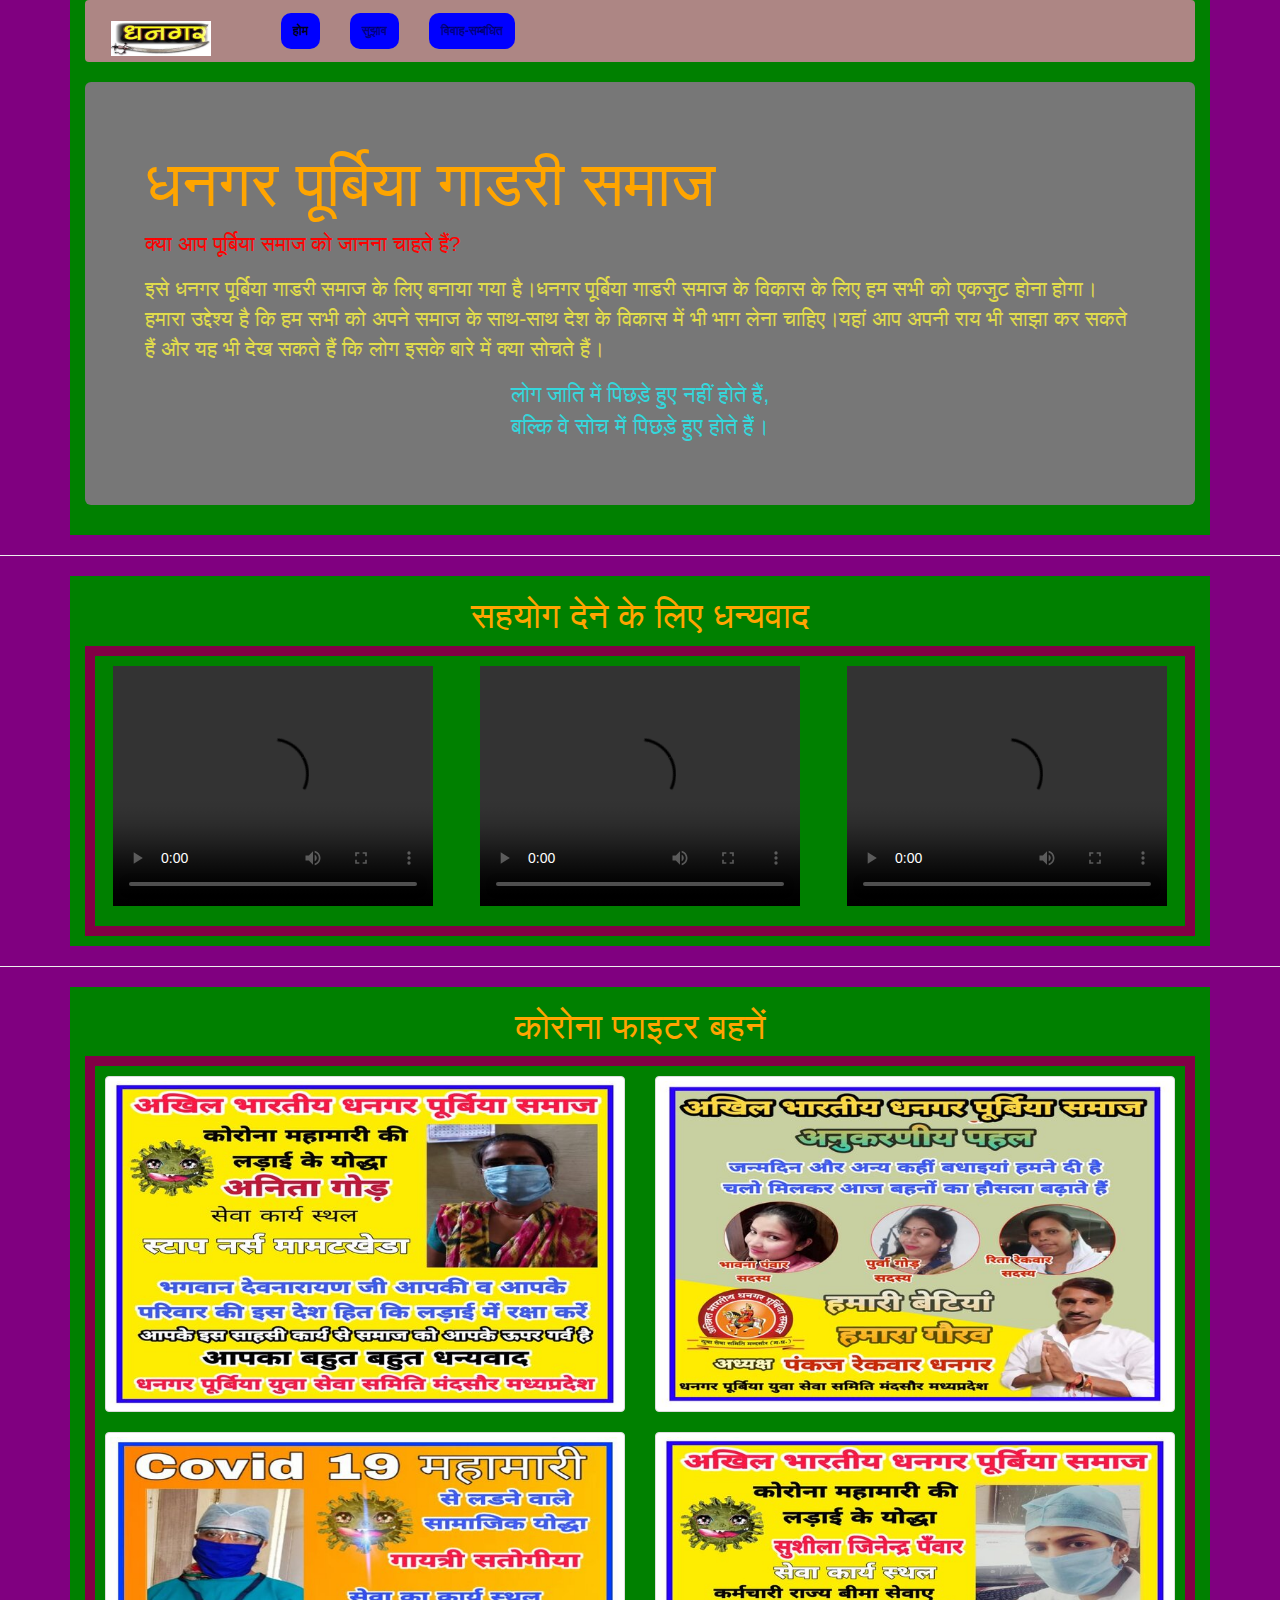
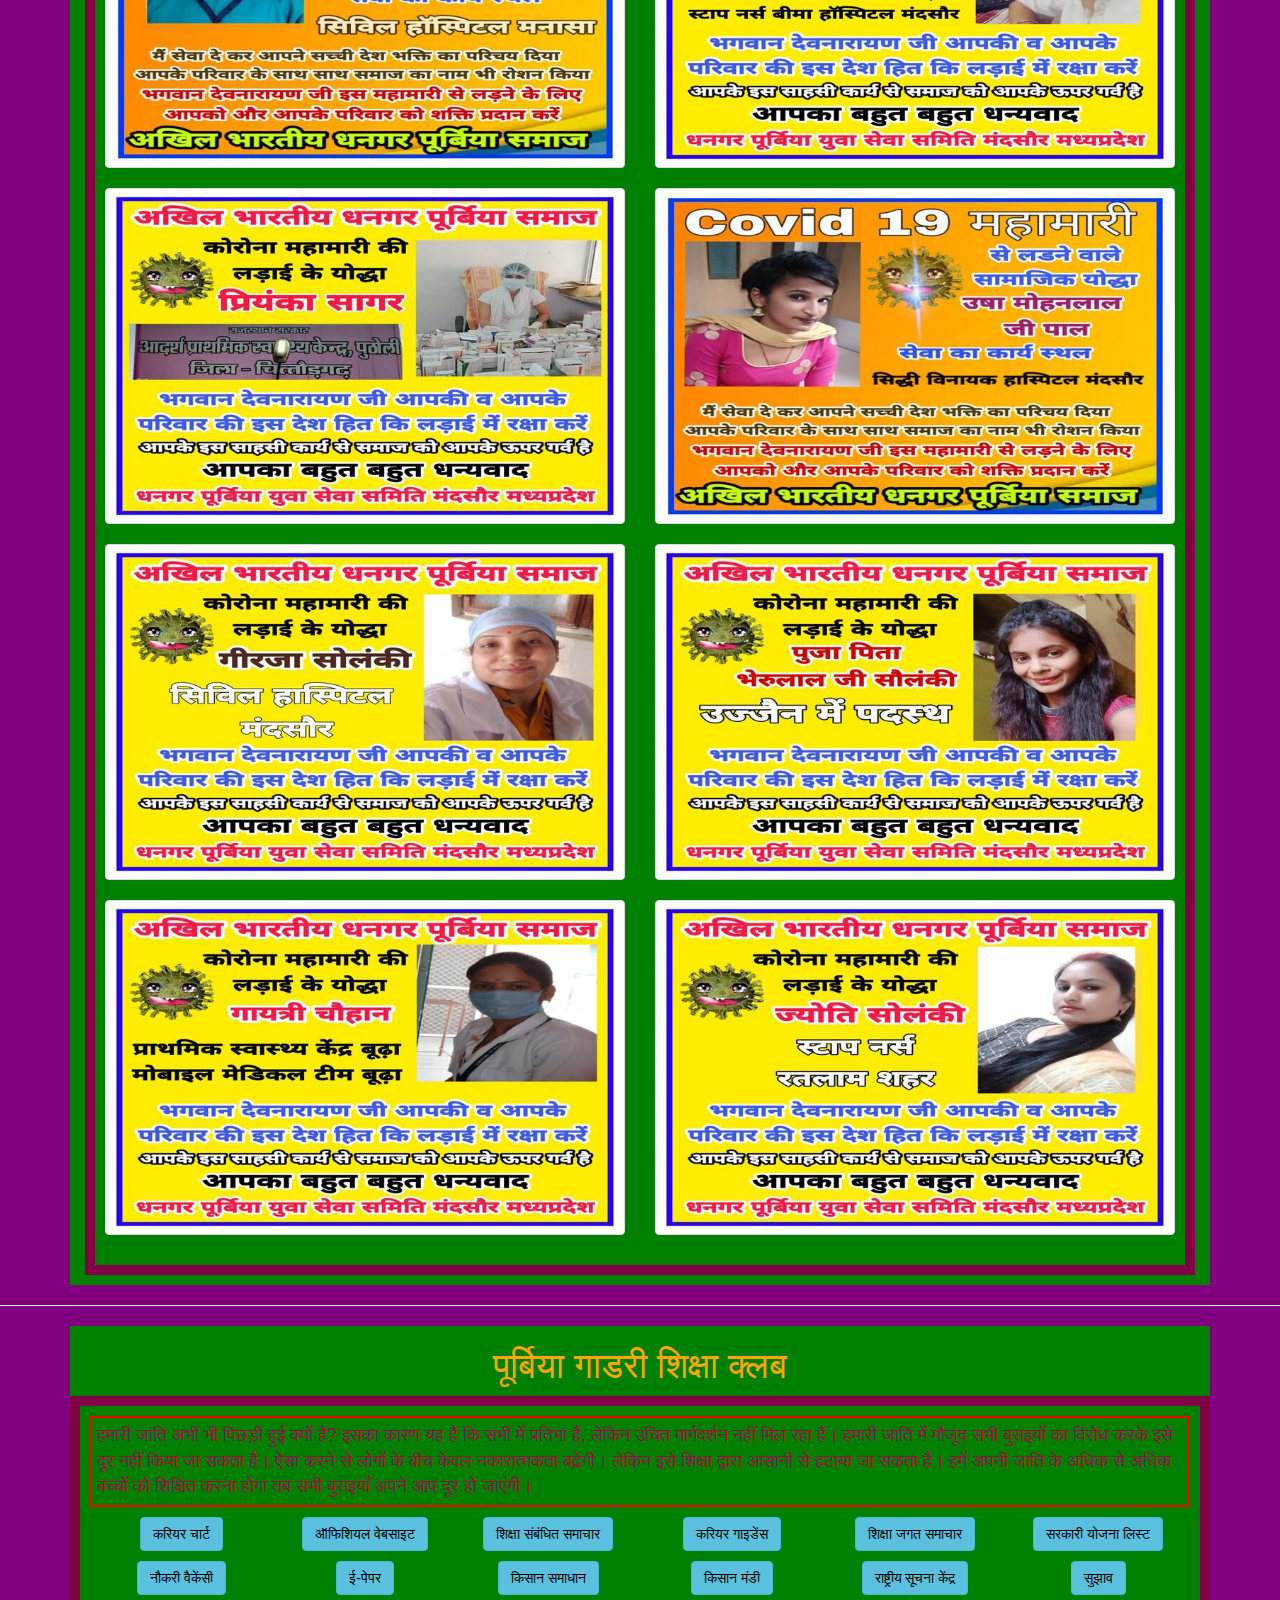
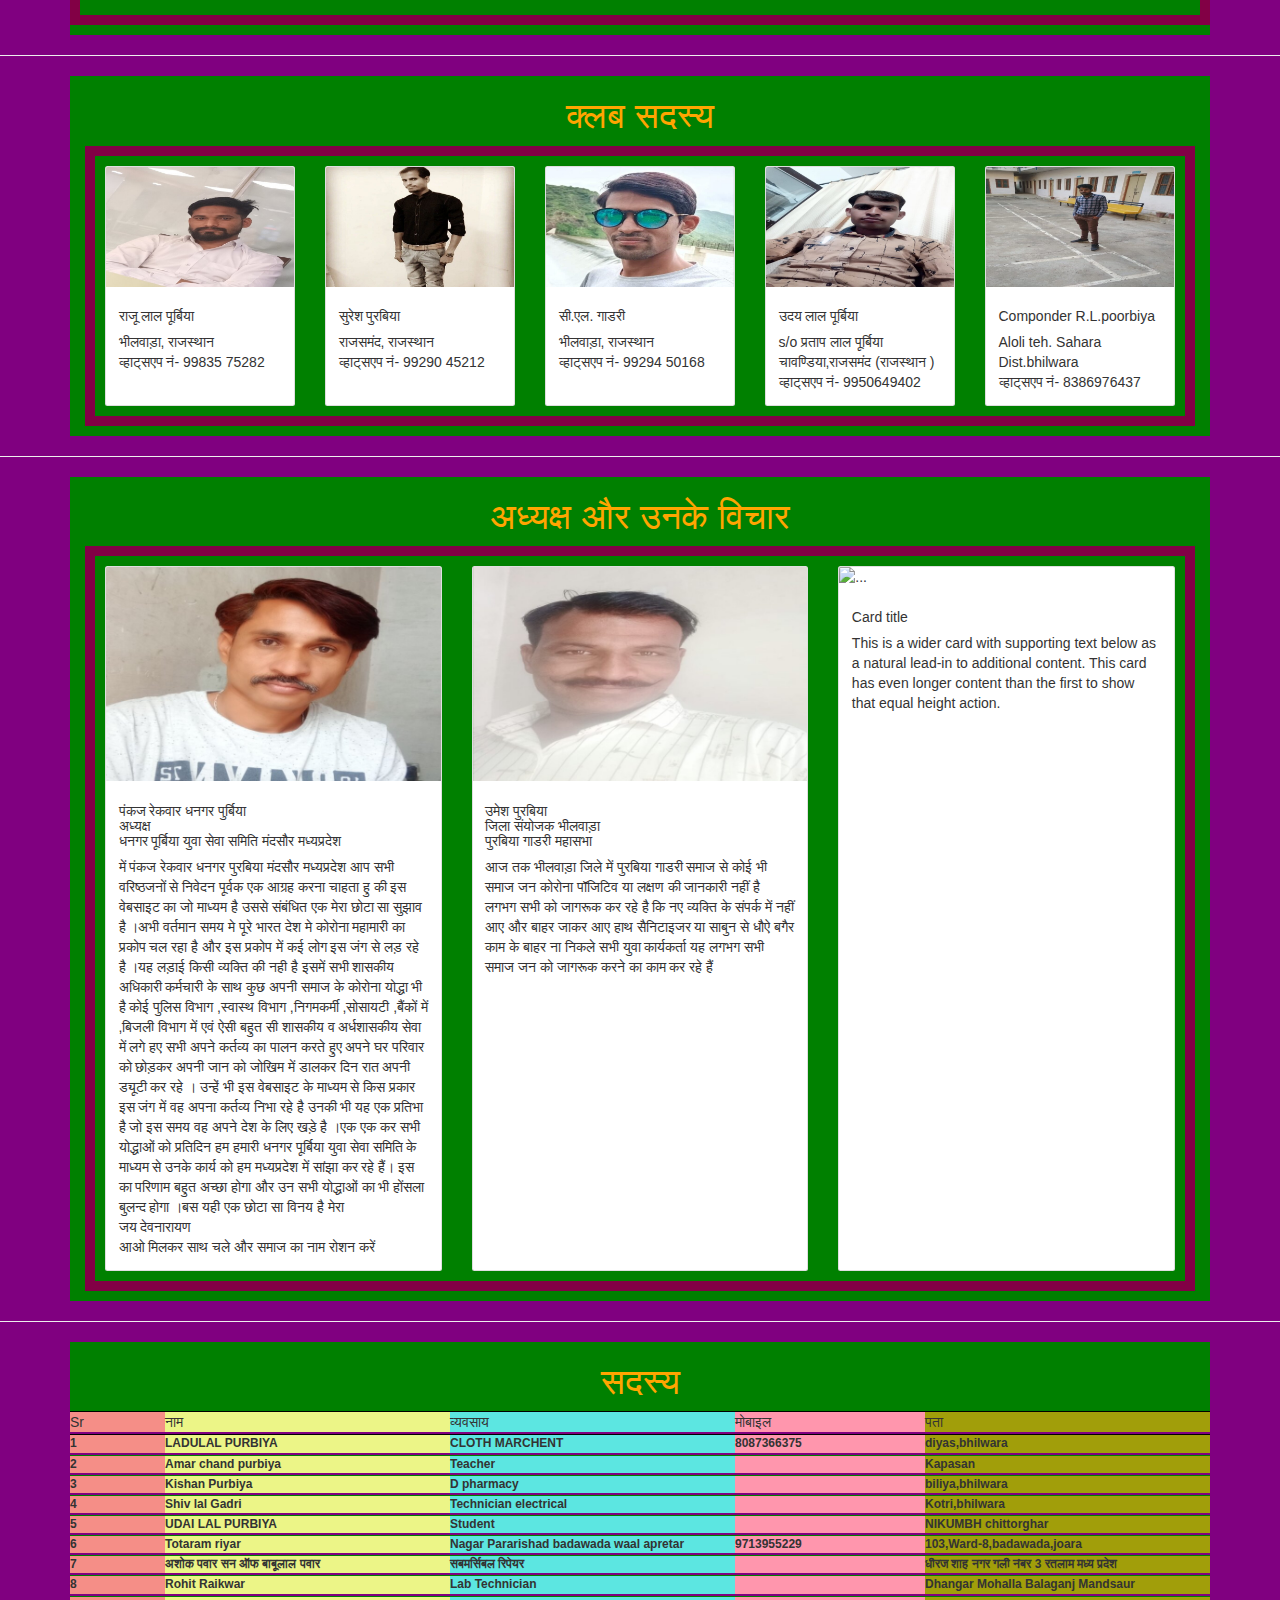
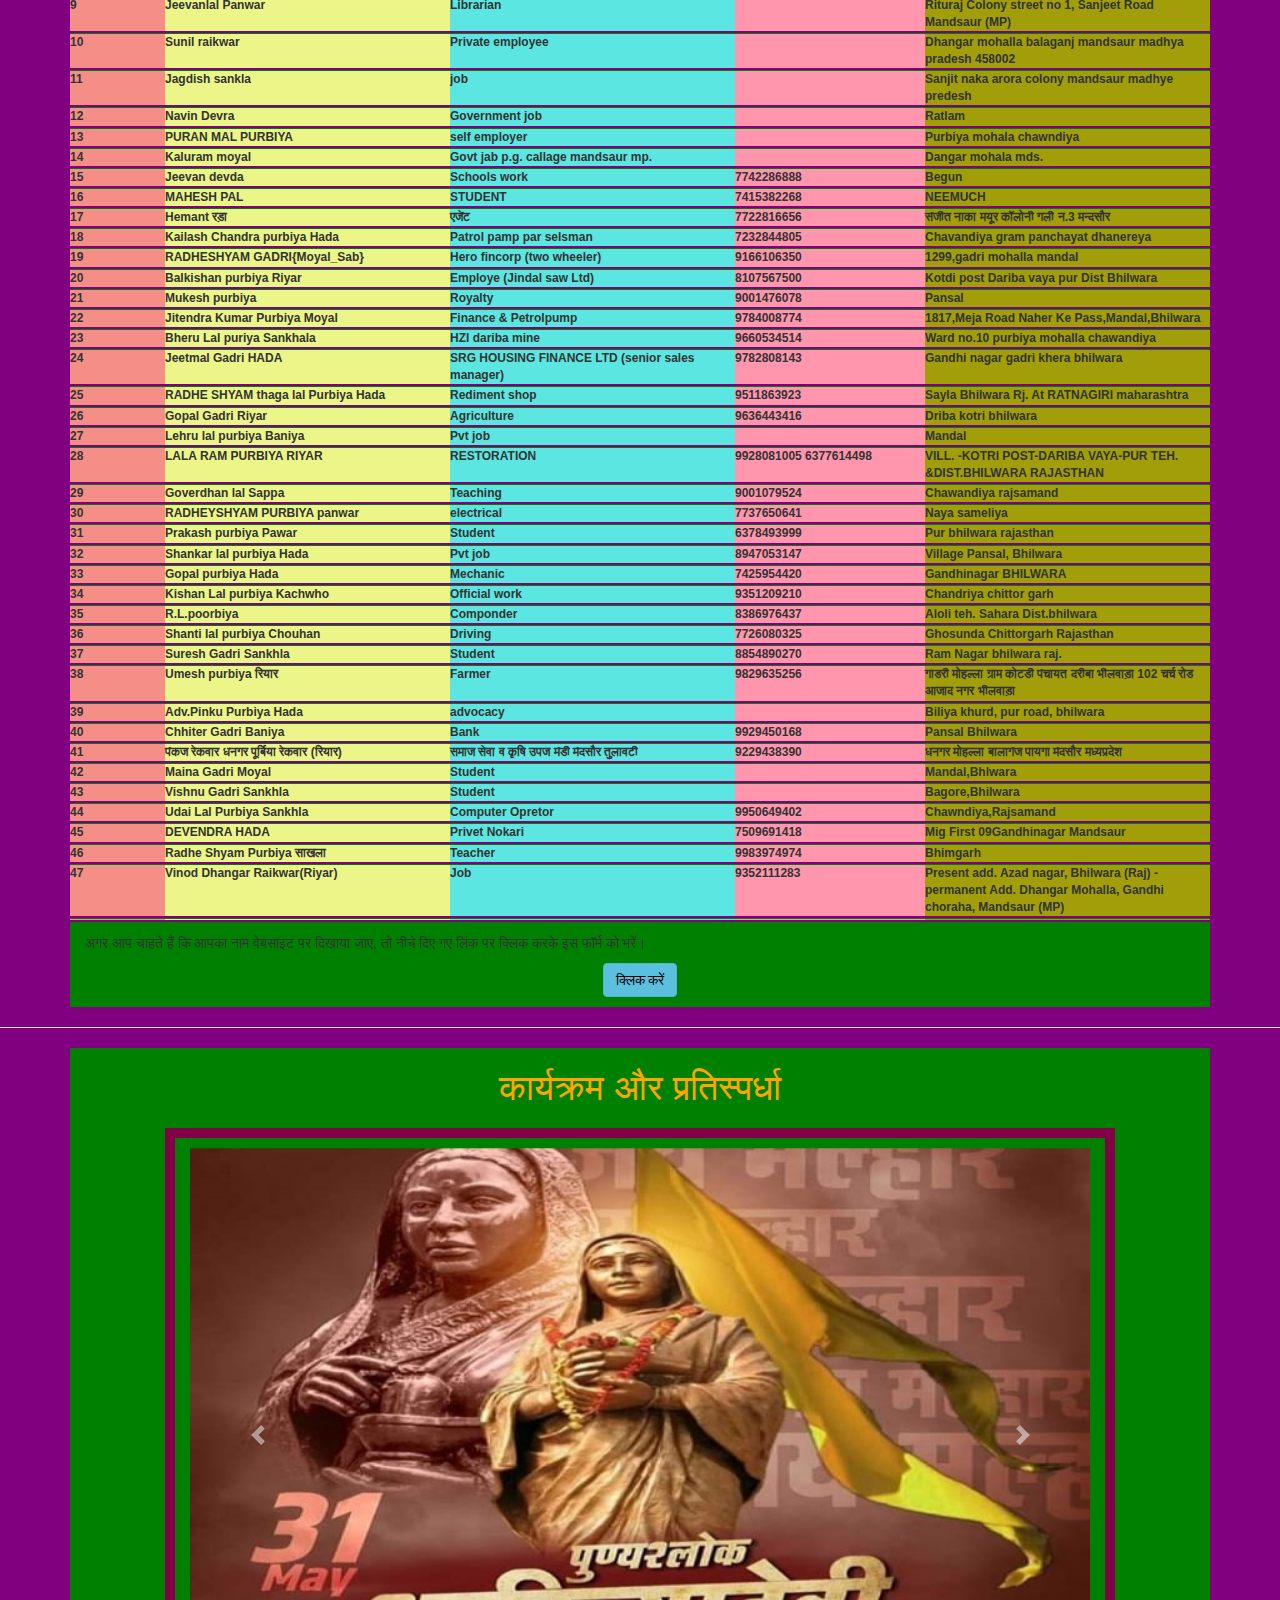
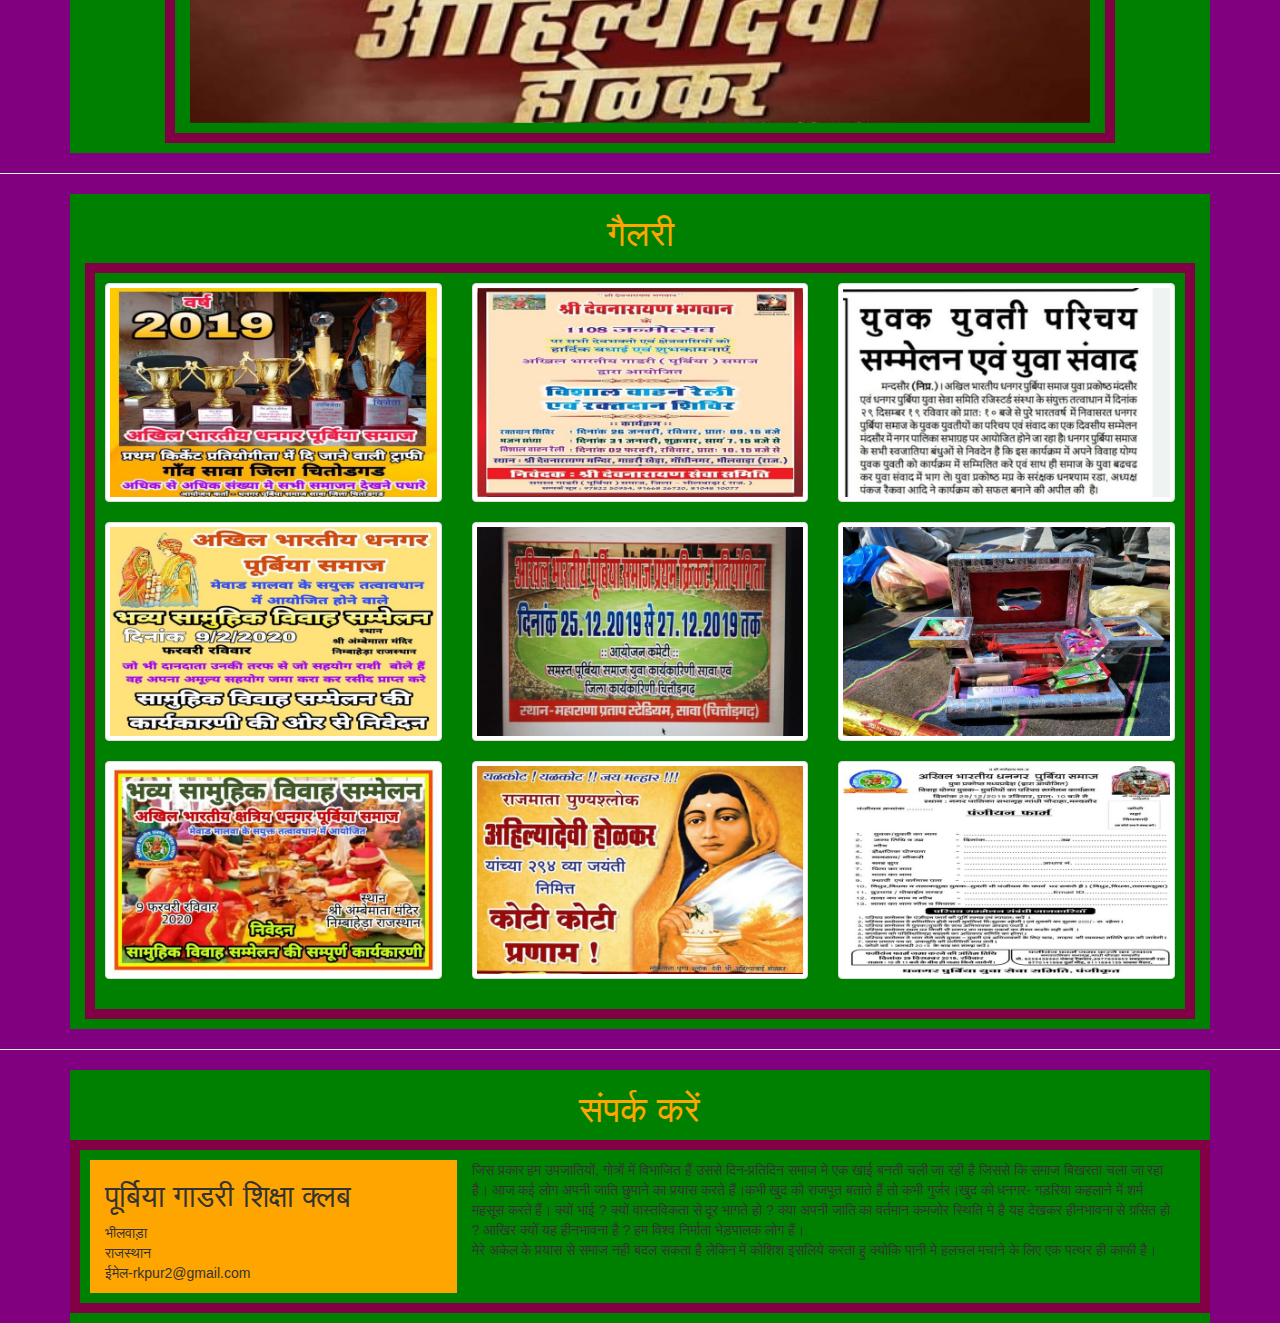
==== index.htm @ 081a7252 "Add files via upload" ====
<!DOCTYPE html>
<html>
<head>
	<meta http-equiv="Content-Type" content="text/html; charset=utf-8" />
    <meta name="keywords" content="" />
    <meta name="description" content="" />
    <meta name="generator" content="Rvglobalsoft" />
    <meta charset="utf-8">
    <meta name="viewport" content="width=device-width, initial-scale=1">
	<title>
		धनगर पूर्बिया गाडरी समाज
	</title>
	<link rel="stylesheet" href="https://stackpath.bootstrapcdn.com/bootstrap/4.4.1/css/bootstrap.min.css" integrity="sha384-Vkoo8x4CGsO3+Hhxv8T/Q5PaXtkKtu6ug5TOeNV6gBiFeWPGFN9MuhOf23Q9Ifjh" crossorigin="anonymous">
	<link rel="stylesheet" type="text/css" href="https://maxcdn.bootstrapcdn.com/bootstrap/3.3.5/css/bootstrap.min.css">
	<link rel="stylesheet" type="text/css" href="https://maxcdn.bootstrapcdn.com/font-awesome/4.4.0/css/font-awesome.min.css">
	<link href="http://fonts.googleapis.com/css?family=Lato:300,400,700,300italic,400italic,700italic" rel="stylesheet" type="text/css">
	<style type="text/css">

		.des{
			text-align: center;
			color:#35d6db;
			font-size: 22px;
		}
		.new {
			margin-top: 0px;
			margin-bottom: 1 style="margin-bottom:10px"0px;
		}
		body {
			background-color: purple;
		}
		.badge {
			margin-left: 30px;
			background-color: blue;
		}
		.container  {
			background-color: green;
		}
		.navbar-nav>li>a {
			
			padding-top:  5px;
			padding-bottom: 5px;
		}
		.nav-item-float {
			float: right;
		}
		.jumbotron {
			background-image: linear-gradient(rgba(0,0,0,0.5), rgba(0,0,0,0.5)), url('https://peoplegroupsindia.com/wp-content/uploads/2014/02/gadaria.jpg');
			background-size: cover;
    		background-position: center;
			color: orange;
		}
		.jumbotron-jum{
			
			background-color:green; 
		}

		ul {
			float: left;
		}
		
		.vinu {
		    
		    color: #e0db4c;
		    
		}

		li:hover,.btn:hover {
		    border: 1px solid grey;
		    background-color:orange;
		}
		
		.myimage{
			object-fit: cover;
		}
		li {
			float: left;
			overflow: hidden;
			white-space: nowrap;
			position: fixed;
		}

.bg-danger {
    background-color: #ad8684!important;
}
		.bg-danger{
  color: #9e9eb8;
}
	</style>


</head>
<body>
	<div class="container" >
	<nav style="background-color: #9e9eb8;" class="navbar navbar-expand-xl navbar-light bg-danger" >
	  <a class="navbar-brand" href="#">
	  	<img src="logo.jpg" width="100" height="35" class="d-inline-block align-top" alt="">
    	
	  </a>
	  <button  class="navbar-toggler" type="button" data-toggle="collapse" data-target="#navbarTogglerDemo02" aria-controls="navbarTogglerDemo02" aria-expanded="false" aria-label="Toggle navigation">
	    <span  class="navbar-toggler-icon"></span>
	  </button>

	  <div class="collapse navbar-collapse" id="navbarTogglerDemo02">
	    <ul class="btn-group nav navbar-nav  mr-auto mt-2 mt-lg-0 ">
	      <li class="nav-item active  badge badge-pill badge-primary ">
	        <a class="nav-link" href="index.htm">होम<span class="sr-only">(current)</span></a>
	      </li>
	      <li class="nav-item  badge badge-pill badge-primary">
	        	<a class="nav-link" href="https://docs.google.com/forms/d/e/1FAIpQLSdgQY71Kf5b3zTRkGKBUYD_nmzQ7bQ1qxtcFpOqt_Q1fuN0rw/viewform?usp=sf_link">सुझाव</a>
	        </li>
	      	<li class="nav-item badge badge-pill badge-primary">
	        	<a class="nav-link" href="vivah.htm">विवाह-सम्बंधित</a>
	      	</li>
	    </ul>
	  </div>
</nav>
	</div>

	<div class="container">
		<div class="jumbotron">
			
			<h1>धनगर पूर्बिया गाडरी समाज</h1>
			<p style="color: red">क्या आप पूर्बिया समाज को जानना चाहते हैं?</p>
			<div class="vinu">
				<p>
					इसे धनगर पूर्बिया गाडरी समाज के लिए
					बनाया गया है।धनगर पूर्बिया गाडरी समाज
					के विकास के लिए हम सभी को एकजुट 
					होना होगा।हमारा उद्देश्य है कि हम सभी 
					को अपने समाज के साथ-साथ देश के 
					विकास में भी भाग लेना चाहिए।यहां आप
					अपनी राय भी साझा कर सकते हैं और 
					यह भी देख सकते हैं कि लोग इसके बारे
					में क्या सोचते हैं।<br>
					<div class="des">
					लोग जाति में पिछड़े हुए नहीं होते हैं,</br>
        			बल्कि वे सोच में पिछड़े हुए होते हैं।</div>
				</p>
			</div>
			
	</div>
		</div> 
		

	</div>
	<hr>
	<div class="container ">
		<h1 style="color: orange ;text-align: center;">
			सहयोग देने के लिए धन्यवाद
		</h1>
		<div class="jumbotron-jum" style="border:10px solid #820045 ;margin-top: 10px;margin-bottom: 10px;padding-top: 10px;padding-left: 10px;padding-right: 10px;padding-bottom: 10px">
			<div class="row" >
				<div class="col-sm-4 d-flex justify-content-center" style="padding-bottom: 10px">
					<video  controls width="320" height="240">
					  <source src="m1.mp4" type="video/mp4">
					  <source src="m1.ogg" type="video/ogg">
					  Your browser does not support the video tag.
					</video>
				</div>

				<div class="col-sm-4 d-flex justify-content-center" style="padding-bottom: 10px">
					<video  controls width="320" height="240">
					  <source src="m2.mp4" type="video/mp4">
					  <source src="m2.ogg" type="video/ogg">
					  Your browser does not support the video tag.
					</video>
				</div>

				<div class="col-sm-4 d-flex justify-content-center" style="padding-bottom: 10px">
					<video  controls width="320" height="240">
					  <source src="m3.mp4" type="video/mp4">
					  <source src="m3.ogg" type="video/ogg">
					  Your browser does not support the video tag.
					</video>
				</div>

			</div>
			
		</div>
	</div>
<hr>
	<div class="container" >
	<h1 style="color: orange ;text-align: center;">
कोरोना फाइटर बहनें
</h1>
	<div class="jumbotron-jum" style="border:10px solid #820045 ;margin-top: 10px;margin-bottom: 10px;padding-top: 10px;padding-left: 10px;padding-right: 10px;padding-bottom: 10px">
		<div class="row" >
			<div class="col-xs-6 pink" >
				<div class=" thumbnail"  >
					<img  src="cf1.jpg" >
				</div>
			</div>
			<div class="col-xs-6 pink" >
				<div class=" thumbnail" >
					<img  src="cf2.jpg" >
				</div>
			</div>
		</div>
		<div class="row" >
			<div class="col-xs-6 pink" >
				<div class=" thumbnail"  >
					<img  src="cf3.jpg" >
				</div>
			</div>
			<div class="col-xs-6 pink" >
				<div class=" thumbnail" >
					<img  src="cf4.jpg" >
				</div>
			</div>
		</div>
		<div class="row" >
			<div class="col-xs-6 pink" >
				<div class=" thumbnail"  >
					<img  src="cf5.jpg" >
				</div>
			</div>
			<div class="col-xs-6 pink" >
				<div class=" thumbnail" >
					<img  src="cf6.jpg" >
				</div>
			</div>
		</div>
		<div class="row" >
			<div class="col-xs-6 pink" >
				<div class=" thumbnail"  >
					<img  src="cf7.jpg" >
				</div>
			</div>
			<div class="col-xs-6 pink" >
				<div class=" thumbnail" >
					<img  src="cf8.jpg" >
				</div>
			</div>
		</div>
		<div class="row" >
			<div class="col-xs-6 pink" >
				<div class=" thumbnail"  >
					<img  src="cf9.jpg" >
				</div>
			</div>
			<div class="col-xs-6 pink" >
				<div class=" thumbnail" >
					<img  src="cf10.jpg" >
				</div>
			</div>
		</div>
	</div>
</div>
<hr>

	<div class="container">
		<h1 style="color: orange ;text-align: center;">पूर्बिया गाडरी शिक्षा क्लब</h1>
			<div class="row" style="border:10px solid #820045 ;margin-top: 10px;margin-bottom: 10px;padding-top: 10px;padding-left: 10px;padding-right: 10px;padding-bottom: 10px">
				<div class="jumbotron-jum" >
				<p style="font-size: 18px;color: #a3084b ; padding:5px;border:2px solid red; ">
					
				हमारी जाति अभी भी पिछड़ी हुई क्यों है?
        		इसका कारण यह है कि सभी में प्रतिभा है, 
        		लेकिन उचित मार्गदर्शन नहीं मिल रहा है।
        		हमारी जाति में मौजूद सभी बुराइयों का विरोध करके इसे दूर नहीं किया जा सकता है। ऐसा करने से लोगों के बीच केवल नकारात्मकता बढ़ेगी। लेकिन इसे शिक्षा द्वारा आसानी से हटाया जा सकता है। हमें अपनी जाति के अधिक से अधिक बच्चों को शिक्षित करना होगा तब सभी बुराइयाँ अपने आप दूर हो जाएंगी।

			</p>
				<div class="new">
					<div class="col-sm-2 col-xs-6 d-flex justify-content-center">
						<button type="button" class="btn btn-info " style="margin-bottom:10px">
							<a style="color: black" href="http://2.bp.blogspot.com/_pgDbOKSC9m8/TD_ZyOPcrbI/AAAAAAAAAVA/2P8wEmWgMsU/s1600/1B671604.gif">करियर चार्ट</a></button>
					</div>
				</div>
				<div class="new">
					<div class="col-sm-2 col-xs-6 d-flex justify-content-center">
						<button type="button" class="btn btn-info " style="margin-bottom:10px">
							<a style="color: black" href="https://www.india.gov.in/">ऑफिशियल वेबसाइट</a></button>
					</div>
				</div>
				<div class="new">
					<div class="col-sm-2 col-xs-6 d-flex justify-content-center">
						<button type="button" class="btn btn-info " style="margin-bottom:10px">
							<a style="color: black" href="https://hindi.careerindia.com/">शिक्षा संबंधित समाचार</a></button>
					</div>
				</div>
				<div class="new">
					<div class="col-sm-2 col-xs-6 d-flex justify-content-center">
						<button type="button" class="btn btn-info " style="margin-bottom:10px">
							<a style="color: black"  href="https://docs.google.com/forms/d/e/1FAIpQLSebfFGw_oZbVqnNqlGzLQJbXN8m7iPFEjqWKoOCPTDL9_7Jjg/viewform?usp=sf_link">करियर गाइडेंस</a></button>
					</div>
				</div>
				<div class="new">
					<div class="col-sm-2 col-xs-6 d-flex justify-content-center">
						<button type="button" class="btn btn-info " style="margin-bottom:10px">
							<a style="color: black"  href="https://rkalert.in/shiksha-jagat-samachar/">शिक्षा जगत समाचार</a></button>
					</div>
				</div>
				<div class="new">
					<div class="col-sm-2 col-xs-6 d-flex justify-content-center">
						<button type="button" class="btn btn-info " style="margin-bottom:10px">
							<a style="color: black"  href="https://www.sarkariyojnaa.com/">सरकारी योजना लिस्ट</a></button>
					</div>
				</div>
				<div class="new">
					<div class="col-sm-2 col-xs-6 d-flex justify-content-center">
						<button type="button" class="btn btn-info " style="margin-bottom:10px">
							<a style="color: black"  href="https://www.rightrasta.com/">नौकरी वैकेंसी</a></button>
					</div>
				</div>
				<div class="new">
					<div class="col-sm-2 col-xs-6 d-flex justify-content-center">
						<button type="button" class="btn btn-info " style="margin-bottom:10px">
							<a style="color: black"  href="http://epaper.patrika.com/">ई-पेपर</a></button>
					</div>
				</div>
				<div class="new">
					<div class="col-sm-2 col-xs-6 d-flex justify-content-center">
						<button type="button" class="btn btn-info " style="margin-bottom:10px">
							<a style="color: black"  href="https://kisansamadhan.com/">किसान समाधान</a></button>
					</div>
				</div>
				<div class="new">
					<div class="col-sm-2 col-xs-6 d-flex justify-content-center">
						<button type="button" class="btn btn-info " style="margin-bottom:10px">
							<a style="color: black"  href="https://agmarknet.gov.in/">किसान मंडी</a></button>
					</div>
				</div>
				<div class="new">
					<div class="col-sm-2 col-xs-6 d-flex justify-content-center">
						<button type="button" class="btn btn-info " style="margin-bottom:10px">
							<a style="color: black"  href="https://www.nic.in/">राष्ट्रीय सूचना केंद्र</a></button>
					</div>
				</div>
				<div class="new">
					<div class="col-sm-2 col-xs-6 d-flex justify-content-center">
						<button type="button" class="btn btn-info " style="margin-bottom:10px">
							<a style="color: black"  href="https://docs.google.com/forms/d/e/1FAIpQLSdgQY71Kf5b3zTRkGKBUYD_nmzQ7bQ1qxtcFpOqt_Q1fuN0rw/viewform?usp=sf_link">सुझाव</a></button>
					</div>
				</div>
			</div>
			</div>
	</div>
	<hr>
		<div class="container">
    <h1 style="color: orange ;text-align: center; ">क्लब सदस्य</h1>
    <div class="jumbotron-jum" style="border:10px solid #820045 ;margin-top: 10px;margin-bottom: 10px;padding-top: 10px;padding-left: 10px;padding-right: 10px;padding-bottom: 10px">
      
      <div class="card-deck">
        <div class="card">
          <img src="clb1.jpg" class="card-img-top" alt="...">
          <div class="card-body">
            <h5 class="card-title">राजू लाल पूर्बिया</h5>
            <p class="card-text">
            	भीलवाड़ा, राजस्थान<br>
            	व्हाट्सएप नं- 99835 75282
            </p>
          </div>
        </div>
        <div class="card">
          <img src="clb2.jpg" class="card-img-top" alt="...">
          <div class="card-body">
            <h5 class="card-title">सुरेश पुरबिया</h5>
            <p class="card-text">
            	राजसमंद, राजस्थान<br>
            	व्हाट्सएप नं- 99290 45212
            </p>
          </div>
          
        </div>
        <div class="card">
          <img src="clb3.jpg" class="card-img-top" alt="...">
          <div class="card-body">
            <h5 class="card-title">सी.एल. गाडरी</h5>
            <p class="card-text">
            	भीलवाड़ा, राजस्थान<br>
            	व्हाट्सएप नं- 99294 50168
            </p>
          </div>
          
        </div>
        <div class="card">
          <img src="clb4.jpg" class="card-img-top" alt="...">
          <div class="card-body">
            <h5 class="card-title">उदय लाल पूर्बिया</h5>
            <p class="card-text">
            	s/o प्रताप लाल पूर्बिया<br>
            	चावण्डिया,राजसमंद (राजस्थान )<br>
            	व्हाट्सएप नं- 9950649402
            </p>
          </div>
          
        </div>
        <div class="card">
          <img src="clb5.jpg" class="card-img-top" alt="...">
          <div class="card-body">
            <h5 class="card-title">Componder R.L.poorbiya</h5>
            <p class="card-text">
            	Aloli teh. Sahara <br>
            	Dist.bhilwara<br>
            	व्हाट्सएप नं- 8386976437
            </p>
          </div>
          
        </div>


    </div>      
    </div>
  </div>
<hr>
		<div class="container" >
    <h1 style="color: orange ;text-align: center; ">अध्यक्ष और उनके विचार</h1>
    <div class="jumbotron-jum" style="border:10px solid #820045 ;margin-top: 10px;margin-bottom: 10px;padding-top: 10px;padding-left: 10px;padding-right: 10px;padding-bottom: 10px">
      
      <div class="card-deck">
        <div class="card">
          <img src="adyks1.jpg" class="card-img-top" alt="...">
          <div class="card-body">
            <h5 class="card-title">पंकज रेकवार धनगर पुर्बिया<br>
अध्यक्ष<br>
धनगर पूर्बिया युवा सेवा समिति मंदसौर मध्यप्रदेश</h5>
            <p class="card-text">में पंकज रेकवार धनगर पुरबिया मंदसौर मध्यप्रदेश आप सभी वरिष्ठजनों से निवेदन पूर्वक एक आग्रह करना चाहता हु की इस वेबसाइट का जो माध्यम है उससे संबंधित एक मेरा छोटा सा सुझाव है ।अभी वर्तमान समय मे पूरे भारत देश मे कोरोना महामारी का प्रकोप चल रहा है और इस प्रकोप में कई लोग इस जंग से लड़ रहे है ।यह लड़ाई किसी व्यक्ति की नही है इसमें सभी शासकीय अधिकारी कर्मचारी के साथ कुछ अपनी समाज के कोरोना योद्धा भी है कोई पुलिस विभाग ,स्वास्थ विभाग ,निगमकर्मी ,सोसायटी ,बैंकों में ,बिजली विभाग में एवं ऐसी बहुत सी शासकीय व अर्धशासकीय सेवा में लगे हए सभी अपने कर्तव्य का पालन करते हुए अपने घर परिवार को छोड़कर अपनी जान को जोखिम में डालकर दिन रात अपनी ड्यूटी कर रहे । उन्हें भी इस वेबसाइट के माध्यम से किस प्रकार इस जंग में वह अपना कर्तव्य निभा रहे है उनकी भी यह एक प्रतिभा है जो इस समय वह अपने देश के लिए खड़े है ।एक एक कर सभी योद्धाओं को प्रतिदिन हम हमारी धनगर पूर्बिया युवा सेवा समिति के माध्यम से उनके कार्य को हम मध्यप्रदेश में सांझा कर रहे हैं। 
इस का परिणाम बहुत अच्छा होगा और उन सभी योद्धाओं का भी होंसला बुलन्द होगा ।बस यही एक छोटा सा विनय है मेरा<br>

जय देवनारायण<br>

आओ मिलकर साथ चले और समाज का नाम रोशन करें</p>
          </div>
        </div>
        <div class="card">
          <img src="adyks2.jpg" alt="...">
          <div class="card-body">
            <h5 class="card-title">उमेश पुरबिया <br>
            	जिला संयोजक भीलवाड़ा <br>
            पुरबिया गाडरी महासभा</h5>
            <p class="card-text">आज तक भीलवाड़ा जिले में पुरबिया गाडरी समाज से कोई भी समाज जन कोरोना पॉजिटिव या लक्षण की जानकारी नहीं है लगभग सभी को जागरूक कर रहे है कि नए व्यक्ति के संपर्क में नहीं आए और बाहर जाकर आए हाथ सैनिटाइजर या  साबुन से धौऐ बगैर काम के बाहर ना निकले सभी युवा कार्यकर्ता यह  लगभग सभी समाज जन को जागरूक करने का काम कर रहे हैं</p>
          </div>
          
        </div>
        <div class="card">
          <img src="https://us.123rf.com/450wm/mialima/mialima1603/mialima160300025/55096766-stock-vector-male-user-icon-isolated-on-a-white-background-account-avatar-for-web-user-profile-picture-unknown-ma.jpg?ver=6" class="card-img-top" alt="...">
          <div class="card-body">
            <h5 class="card-title">Card title</h5>
            <p class="card-text">This is a wider card with supporting text below as a natural lead-in to additional content. This card has even longer content than the first to show that equal height action.</p>
          </div>
          
        </div>
    </div>      
    </div>
  </div>

  <hr>
		<div class="container">
			<h1 style="color: orange ;text-align: center;">सदस्य</h1>
			<div style="background-color: pink" class="jumbotron-jum">
				<div style="background-color: purple;padding-bottom: 2px;border-bottom: 1px solid black;border-top: 1px solid black;" class="row no-gutters">
					<div style="background-color: #f58e87" class="col-xs-1">
						Sr
					</div>
					<div style="background-color: #ecf587" class="col-xs-3">
						नाम
					</div>
					<div style="background-color: #5ce6e1" class="col-xs-3">
						व्यवसाय
					</div>
					<div style="background-color: #ff96ad" class="col-xs-2">
						मोबाइल
					</div>
					<div style="background-color: #a19e0a" class="col-xs-3">
						पता					
					</div>				
				</div>
				<div style="background-color: purple ;padding-bottom: 2px;font-size: 12px;font-weight: 900;border-bottom: 1px solid green"class="row no-gutters">
					<div style="background-color: #f58e87" class="col-xs-1">
						1
					</div>
					<div style="background-color: #ecf587" class="col-xs-3">
						LADULAL PURBIYA
					</div>
					<div style="background-color: #5ce6e1" class="col-xs-3">
						CLOTH MARCHENT
					</div>
					<div style="background-color: #ff96ad" class="col-xs-2">
						8087366375
					</div>
					<div style="background-color: #a19e0a" class="col-xs-3">
						diyas,bhilwara
					</div>				
				</div>
				<div style="background-color: purple ;padding-bottom: 2px;font-size: 12px;font-weight: 900;border-bottom: 1px solid green"class="row no-gutters">
					<div style="background-color: #f58e87" class="col-xs-1">
						2
					</div>
					<div style="background-color: #ecf587" class="col-xs-3">
						Amar chand purbiya
					</div>
					<div style="background-color: #5ce6e1" class="col-xs-3">
						Teacher
					</div>
					<div style="background-color: #ff96ad" class="col-xs-2">
						
					</div>
					<div style="background-color: #a19e0a" class="col-xs-3">
						Kapasan			
					</div>				
				</div>
				<div style="background-color: purple ;padding-bottom: 2px;font-size: 12px;font-weight: 900;border-bottom: 1px solid green"class="row no-gutters">
					<div style="background-color: #f58e87" class="col-xs-1">
						3
					</div>
					<div style="background-color: #ecf587" class="col-xs-3">
						Kishan Purbiya
					</div>
					<div style="background-color: #5ce6e1" class="col-xs-3">
						D pharmacy
					</div>
					<div style="background-color: #ff96ad" class="col-xs-2">
						
					</div>
					<div style="background-color: #a19e0a" class="col-xs-3">
						biliya,bhilwara			
					</div>				
				</div>
				<div style="background-color: purple ;padding-bottom: 2px;font-size: 12px;font-weight: 900;border-bottom: 1px solid green"class="row no-gutters">
					<div style="background-color: #f58e87" class="col-xs-1">
						4
					</div>
					<div style="background-color: #ecf587" class="col-xs-3">
						Shiv lal Gadri
					</div>
					<div style="background-color: #5ce6e1" class="col-xs-3">
						Technician electrical
					</div>
					<div style="background-color: #ff96ad" class="col-xs-2">
						
					</div>
					<div style="background-color:#a19e0a" class="col-xs-3">
						Kotri,bhilwara			
					</div>				
				</div>
				<div style="background-color: purple ;padding-bottom: 2px;font-size: 12px;font-weight: 900;border-bottom: 1px solid green"class="row no-gutters">
					<div style="background-color: #f58e87" class="col-xs-1">
						5
					</div>
					<div style="background-color: #ecf587" class="col-xs-3">
						UDAI LAL PURBIYA
					</div>
					<div style="background-color: #5ce6e1" class="col-xs-3">
						Student
					</div>
					<div style="background-color: #ff96ad" class="col-xs-2">
						
					</div>
					<div style="background-color:#a19e0a" class="col-xs-3">
						NIKUMBH chittorghar			
					</div>				
				</div>
				<div style="background-color: purple ;padding-bottom: 2px;font-size: 12px;font-weight: 900;border-bottom: 1px solid green"class="row no-gutters">
					<div style="background-color: #f58e87" class="col-xs-1">
						6
					</div>
					<div style="background-color: #ecf587" class="col-xs-3">
						Totaram riyar
					</div>
					<div style="background-color: #5ce6e1" class="col-xs-3">
						Nagar Pararishad badawada waal apretar
					</div>
					<div style="background-color: #ff96ad" class="col-xs-2">
						9713955229
					</div>
					<div style="background-color:#a19e0a" class="col-xs-3">
						103,Ward-8,badawada,joara			
					</div>				
				</div>
				<div style="background-color: purple ;padding-bottom: 2px;font-size: 12px;font-weight: 900;border-bottom: 1px solid green"class="row no-gutters">
					<div style="background-color: #f58e87" class="col-xs-1">
						7
					</div>
					<div style="background-color: #ecf587" class="col-xs-3">
						अशोक पवार सन ऑफ बाबूलाल पवार
					</div>
					<div style="background-color: #5ce6e1" class="col-xs-3">
						सबमर्सिबल रिपेयर
					</div>
					<div style="background-color: #ff96ad" class="col-xs-2">
						
					</div>
					<div style="background-color:#a19e0a" class="col-xs-3">
						धीरज शाह नगर गली नंबर 3 रतलाम मध्य प्रदेश
					</div>				
				</div>
				<div style="background-color: purple ;padding-bottom: 2px;font-size: 12px;font-weight: 900;border-bottom: 1px solid green"class="row no-gutters">
					<div style="background-color: #f58e87" class="col-xs-1">
						8
					</div>
					<div style="background-color: #ecf587" class="col-xs-3">
						Rohit Raikwar
					</div>
					<div style="background-color: #5ce6e1" class="col-xs-3">
						Lab Technician
					</div>
					<div style="background-color: #ff96ad" class="col-xs-2">
						
					</div>
					<div style="background-color:#a19e0a" class="col-xs-3">
						Dhangar Mohalla Balaganj Mandsaur
					</div>				
				</div>
				<div style="background-color: purple ;padding-bottom: 2px;font-size: 12px;font-weight: 900;border-bottom: 1px solid green"class="row no-gutters">
					<div style="background-color: #f58e87" class="col-xs-1">
						9
					</div>
					<div style="background-color: #ecf587" class="col-xs-3">
						Jeevanlal Panwar
					</div>
					<div style="background-color: #5ce6e1" class="col-xs-3">
						Librarian
					</div>
					<div style="background-color: #ff96ad" class="col-xs-2">
						
					</div>
					<div style="background-color:#a19e0a" class="col-xs-3">
						Rituraj Colony  street no 1, Sanjeet Road Mandsaur (MP)
					</div>				
				</div>
				<div style="background-color: purple ;padding-bottom: 2px;font-size: 12px;font-weight: 900;border-bottom: 1px solid green"class="row no-gutters">
					<div style="background-color: #f58e87" class="col-xs-1">
						10
					</div>
					<div style="background-color: #ecf587" class="col-xs-3">
						Sunil raikwar
					</div>
					<div style="background-color: #5ce6e1" class="col-xs-3">
						Private employee
					</div>
					<div style="background-color: #ff96ad" class="col-xs-2">
						
					</div>
					<div style="background-color:#a19e0a" class="col-xs-3">
						Dhangar mohalla balaganj mandsaur madhya pradesh 458002
					</div>				
				</div>
				<div style="background-color: purple ;padding-bottom: 2px;font-size: 12px;font-weight: 900;border-bottom: 1px solid green"class="row no-gutters">
					<div style="background-color: #f58e87" class="col-xs-1">
						11
					</div>
					<div style="background-color: #ecf587" class="col-xs-3">
						Jagdish sankla
					</div>
					<div style="background-color: #5ce6e1" class="col-xs-3">
						job
					</div>
					<div style="background-color: #ff96ad" class="col-xs-2">
						
					</div>
					<div style="background-color:#a19e0a" class="col-xs-3">
						Sanjit naka arora colony mandsaur madhye predesh
					</div>				
				</div>
				<div style="background-color: purple ;padding-bottom: 2px;font-size: 12px;font-weight: 900;border-bottom: 1px solid green"class="row no-gutters">
					<div style="background-color: #f58e87" class="col-xs-1">
						12
					</div>
					<div style="background-color: #ecf587" class="col-xs-3">
						Navin Devra
					</div>
					<div style="background-color: #5ce6e1" class="col-xs-3">
						Government job
					</div>
					<div style="background-color: #ff96ad" class="col-xs-2">
						
					</div>
					<div style="background-color:#a19e0a" class="col-xs-3">
						Ratlam
					</div>				
				</div>
				<div style="background-color: purple ;padding-bottom: 2px;font-size: 12px;font-weight: 900;border-bottom: 1px solid green"class="row no-gutters">
					<div style="background-color: #f58e87" class="col-xs-1">
						13
					</div>
					<div style="background-color: #ecf587" class="col-xs-3">
						PURAN MAL PURBIYA
					</div>
					<div style="background-color: #5ce6e1" class="col-xs-3">
						 self employer
					</div>
					<div style="background-color: #ff96ad" class="col-xs-2">
						
					</div>
					<div style="background-color:#a19e0a" class="col-xs-3">
						Purbiya mohala chawndiya
					</div>				
				</div>
				<div style="background-color: purple ;padding-bottom: 2px;font-size: 12px;font-weight: 900;border-bottom: 1px solid green"class="row no-gutters">
					<div style="background-color: #f58e87" class="col-xs-1">
						14
					</div>
					<div style="background-color: #ecf587" class="col-xs-3">
						Kaluram moyal
					</div>
					<div style="background-color: #5ce6e1" class="col-xs-3">
						Govt jab p.g. callage mandsaur mp.
					</div>
					<div style="background-color: #ff96ad" class="col-xs-2">
						
					</div>
					<div style="background-color:#a19e0a" class="col-xs-3">
						Dangar mohala mds.
					</div>				
				</div>
				<div style="background-color: purple ;padding-bottom: 2px;font-size: 12px;font-weight: 900;border-bottom: 1px solid green"class="row no-gutters">
					<div style="background-color: #f58e87" class="col-xs-1">
						15
					</div>
					<div style="background-color: #ecf587" class="col-xs-3">
						Jeevan devda
					</div>
					<div style="background-color: #5ce6e1" class="col-xs-3">
						Schools work
					</div>
					<div style="background-color: #ff96ad" class="col-xs-2">
						7742286888
					</div>
					<div style="background-color:#a19e0a" class="col-xs-3">
						Begun
					</div>				
				</div>
				<div style="background-color: purple ;padding-bottom: 2px;font-size: 12px;font-weight: 900;border-bottom: 1px solid green"class="row no-gutters">
					<div style="background-color: #f58e87" class="col-xs-1">
						16
					</div>
					<div style="background-color: #ecf587" class="col-xs-3">
						MAHESH PAL
					</div>
					<div style="background-color: #5ce6e1" class="col-xs-3">
						STUDENT
					</div>
					<div style="background-color: #ff96ad" class="col-xs-2">
						7415382268
					</div>
					<div style="background-color:#a19e0a" class="col-xs-3">
						NEEMUCH
					</div>				
				</div>
				<div style="background-color: purple ;padding-bottom: 2px;font-size: 12px;font-weight: 900;border-bottom: 1px solid green"class="row no-gutters">
					<div style="background-color: #f58e87" class="col-xs-1">
						17
					</div>
					<div style="background-color: #ecf587" class="col-xs-3">
						Hemant रड़ा
					</div>
					<div style="background-color: #5ce6e1" class="col-xs-3">
						एजेंट
					</div>
					<div style="background-color: #ff96ad" class="col-xs-2">
						7722816656
					</div>
					<div style="background-color:#a19e0a" class="col-xs-3">
						संजीत नाका मयूर कॉलोनी गली न.3 मन्दसौर
					</div>				
				</div>
				<div style="background-color: purple ;padding-bottom: 2px;font-size: 12px;font-weight: 900;border-bottom: 1px solid green"class="row no-gutters">
					<div style="background-color: #f58e87" class="col-xs-1">
						18
					</div>
					<div style="background-color: #ecf587" class="col-xs-3">
						Kailash Chandra  purbiya Hada
					</div>
					<div style="background-color: #5ce6e1" class="col-xs-3">
						Patrol  pamp par selsman
					</div>
					<div style="background-color: #ff96ad" class="col-xs-2">
						7232844805
					</div>
					<div style="background-color:#a19e0a" class="col-xs-3">
						Chavandiya  gram panchayat dhanereya
					</div>				
				</div>
				<div style="background-color: purple ;padding-bottom: 2px;font-size: 12px;font-weight: 900;border-bottom: 1px solid green"class="row no-gutters">
					<div style="background-color: #f58e87" class="col-xs-1">
						19
					</div>
					<div style="background-color: #ecf587" class="col-xs-3">
						RADHESHYAM GADRI{Moyal_Sab}
					</div>
					<div style="background-color: #5ce6e1" class="col-xs-3">
						Hero fincorp (two wheeler)
					</div>
					<div style="background-color: #ff96ad" class="col-xs-2">
						9166106350
					</div>
					<div style="background-color:#a19e0a" class="col-xs-3">
						1299,gadri mohalla mandal
					</div>				
				</div>
				<div style="background-color: purple ;padding-bottom: 2px;font-size: 12px;font-weight: 900;border-bottom: 1px solid green"class="row no-gutters">
					<div style="background-color: #f58e87" class="col-xs-1">
						20
					</div>
					<div style="background-color: #ecf587" class="col-xs-3">
						Balkishan purbiya Riyar
					</div>
					<div style="background-color: #5ce6e1" class="col-xs-3">
						Employe (Jindal saw Ltd) 
					</div>
					<div style="background-color: #ff96ad" class="col-xs-2">
						8107567500
					</div>
					<div style="background-color:#a19e0a" class="col-xs-3">
						Kotdi post Dariba vaya pur Dist Bhilwara 
					</div>				
				</div>
				<div style="background-color: purple ;padding-bottom: 2px;font-size: 12px;font-weight: 900;border-bottom: 1px solid green"class="row no-gutters">
					<div style="background-color: #f58e87" class="col-xs-1">
						21
					</div>
					<div style="background-color: #ecf587" class="col-xs-3">
						Mukesh purbiya
					</div>
					<div style="background-color: #5ce6e1" class="col-xs-3">
						Royalty
					</div>
					<div style="background-color: #ff96ad" class="col-xs-2">
						9001476078
					</div>
					<div style="background-color:#a19e0a" class="col-xs-3">
						Pansal 
					</div>				
				</div>
				<div style="background-color: purple ;padding-bottom: 2px;font-size: 12px;font-weight: 900;border-bottom: 1px solid green"class="row no-gutters">
					<div style="background-color: #f58e87" class="col-xs-1">
						22
					</div>
					<div style="background-color: #ecf587" class="col-xs-3">
						Jitendra Kumar Purbiya Moyal
					</div>
					<div style="background-color: #5ce6e1" class="col-xs-3">
						Finance & Petrolpump
					</div>
					<div style="background-color: #ff96ad" class="col-xs-2">
						9784008774
					</div>
					<div style="background-color:#a19e0a" class="col-xs-3">
						1817,Meja Road Naher Ke Pass,Mandal,Bhilwara
					</div>				
				</div>
				<div style="background-color: purple ;padding-bottom: 2px;font-size: 12px;font-weight: 900;border-bottom: 1px solid green"class="row no-gutters">
					<div style="background-color: #f58e87" class="col-xs-1">
						23
					</div>
					<div style="background-color: #ecf587" class="col-xs-3">
						Bheru Lal puriya Sankhala
					</div>
					<div style="background-color: #5ce6e1" class="col-xs-3">
						HZl dariba mine
					</div>
					<div style="background-color: #ff96ad" class="col-xs-2">
						9660534514
					</div>
					<div style="background-color:#a19e0a" class="col-xs-3">
						Ward no.10 purbiya mohalla chawandiya 
					</div>				
				</div>
				<div style="background-color: purple ;padding-bottom: 2px;font-size: 12px;font-weight: 900;border-bottom: 1px solid green"class="row no-gutters">
					<div style="background-color: #f58e87" class="col-xs-1">
						24
					</div>
					<div style="background-color: #ecf587" class="col-xs-3">
						Jeetmal Gadri HADA
					</div>
					<div style="background-color: #5ce6e1" class="col-xs-3">
						SRG HOUSING FINANCE LTD (senior sales manager)
					</div>
					<div style="background-color: #ff96ad" class="col-xs-2">
						9782808143
					</div>
					<div style="background-color:#a19e0a" class="col-xs-3">
						Gandhi nagar gadri khera bhilwara
					</div>				
				</div>
				<div style="background-color: purple ;padding-bottom: 2px;font-size: 12px;font-weight: 900;border-bottom: 1px solid green"class="row no-gutters">
					<div style="background-color: #f58e87" class="col-xs-1">
						25
					</div>
					<div style="background-color: #ecf587" class="col-xs-3">
						RADHE SHYAM thaga lal Purbiya Hada
					</div>
					<div style="background-color: #5ce6e1" class="col-xs-3">
						Rediment shop
					</div>
					<div style="background-color: #ff96ad" class="col-xs-2">
						9511863923
					</div>
					<div style="background-color:#a19e0a" class="col-xs-3">
						Sayla Bhilwara  Rj. At RATNAGIRI  maharashtra 
					</div>				
				</div>
				<div style="background-color: purple ;padding-bottom: 2px;font-size: 12px;font-weight: 900;border-bottom: 1px solid green"class="row no-gutters">
					<div style="background-color: #f58e87" class="col-xs-1">
						26
					</div>
					<div style="background-color: #ecf587" class="col-xs-3">
						Gopal Gadri Riyar
					</div>
					<div style="background-color: #5ce6e1" class="col-xs-3">
						Agriculture
					</div>
					<div style="background-color: #ff96ad" class="col-xs-2">
						9636443416
					</div>
					<div style="background-color:#a19e0a" class="col-xs-3">
						Driba kotri bhilwara
					</div>				
				</div>
				<div style="background-color: purple ;padding-bottom: 2px;font-size: 12px;font-weight: 900;border-bottom: 1px solid green"class="row no-gutters">
					<div style="background-color: #f58e87" class="col-xs-1">
						27
					</div>
					<div style="background-color: #ecf587" class="col-xs-3">
						Lehru lal purbiya Baniya
					</div>
					<div style="background-color: #5ce6e1" class="col-xs-3">
						Pvt job
					</div>
					<div style="background-color: #ff96ad" class="col-xs-2">
						
					</div>
					<div style="background-color:#a19e0a" class="col-xs-3">
						Mandal
					</div>				
				</div>
				<div style="background-color: purple ;padding-bottom: 2px;font-size: 12px;font-weight: 900;border-bottom: 1px solid green"class="row no-gutters">
					<div style="background-color: #f58e87" class="col-xs-1">
						28
					</div>
					<div style="background-color: #ecf587" class="col-xs-3">
						LALA RAM PURBIYA RIYAR
					</div>
					<div style="background-color: #5ce6e1" class="col-xs-3">
						RESTORATION
					</div>
					<div style="background-color: #ff96ad" class="col-xs-2">
						9928081005
						6377614498
					</div>
					<div style="background-color:#a19e0a" class="col-xs-3">
						VILL. -KOTRI POST-DARIBA VAYA-PUR TEH. &DIST.BHILWARA RAJASTHAN
					</div>				
				</div>
				<div style="background-color: purple ;padding-bottom: 2px;font-size: 12px;font-weight: 900;border-bottom: 1px solid green"class="row no-gutters">
					<div style="background-color: #f58e87" class="col-xs-1">
						29
					</div>
					<div style="background-color: #ecf587" class="col-xs-3">
						Goverdhan lal Sappa
					</div>
					<div style="background-color: #5ce6e1" class="col-xs-3">
						Teaching
					</div>
					<div style="background-color: #ff96ad" class="col-xs-2">
						9001079524
					</div>
					<div style="background-color:#a19e0a" class="col-xs-3">
						Chawandiya rajsamand
					</div>				
				</div>
				<div style="background-color: purple ;padding-bottom: 2px;font-size: 12px;font-weight: 900;border-bottom: 1px solid green"class="row no-gutters">
					<div style="background-color: #f58e87" class="col-xs-1">
						30
					</div>
					<div style="background-color: #ecf587" class="col-xs-3">
						RADHEYSHYAM PURBIYA panwar
					</div>
					<div style="background-color: #5ce6e1" class="col-xs-3">
						electrical 
					</div>
					<div style="background-color: #ff96ad" class="col-xs-2">
						7737650641
					</div>
					<div style="background-color:#a19e0a" class="col-xs-3">
						Naya sameliya
					</div>				
				</div>
				<div style="background-color: purple ;padding-bottom: 2px;font-size: 12px;font-weight: 900;border-bottom: 1px solid green"class="row no-gutters">
					<div style="background-color: #f58e87" class="col-xs-1">
						31
					</div>
					<div style="background-color: #ecf587" class="col-xs-3">
						Prakash purbiya Pawar
					</div>
					<div style="background-color: #5ce6e1" class="col-xs-3">
						Student
					</div>
					<div style="background-color: #ff96ad" class="col-xs-2">
						6378493999
					</div>
					<div style="background-color:#a19e0a" class="col-xs-3">
						Pur bhilwara rajasthan
					</div>				
				</div>
				<div style="background-color: purple ;padding-bottom: 2px;font-size: 12px;font-weight: 900;border-bottom: 1px solid green"class="row no-gutters">
					<div style="background-color: #f58e87" class="col-xs-1">
						32
					</div>
					<div style="background-color: #ecf587" class="col-xs-3">
						Shankar lal purbiya Hada
					</div>
					<div style="background-color: #5ce6e1" class="col-xs-3">
						Pvt job
					</div>
					<div style="background-color: #ff96ad" class="col-xs-2">
						8947053147
					</div>
					<div style="background-color:#a19e0a" class="col-xs-3">
						Village Pansal, Bhilwara 
					</div>				
				</div>
				<div style="background-color: purple ;padding-bottom: 2px;font-size: 12px;font-weight: 900;border-bottom: 1px solid green"class="row no-gutters">
					<div style="background-color: #f58e87" class="col-xs-1">
						33
					</div>
					<div style="background-color: #ecf587" class="col-xs-3">
						Gopal purbiya Hada
					</div>
					<div style="background-color: #5ce6e1" class="col-xs-3">
						Mechanic
					</div>
					<div style="background-color: #ff96ad" class="col-xs-2">
						7425954420
					</div>
					<div style="background-color:#a19e0a" class="col-xs-3">
						Gandhinagar BHILWARA 
					</div>				
				</div>
				<div style="background-color: purple ;padding-bottom: 2px;font-size: 12px;font-weight: 900;border-bottom: 1px solid green"class="row no-gutters">
					<div style="background-color: #f58e87" class="col-xs-1">
						34
					</div>
					<div style="background-color: #ecf587" class="col-xs-3">
						Kishan Lal purbiya Kachwho
					</div>
					<div style="background-color: #5ce6e1" class="col-xs-3">
						Official work
					</div>
					<div style="background-color: #ff96ad" class="col-xs-2">
						9351209210
					</div>
					<div style="background-color:#a19e0a" class="col-xs-3">
						Chandriya chittor garh
					</div>				
				</div>
				<div style="background-color: purple ;padding-bottom: 2px;font-size: 12px;font-weight: 900;border-bottom: 1px solid green"class="row no-gutters">
					<div style="background-color: #f58e87" class="col-xs-1">
						35
					</div>
					<div style="background-color: #ecf587" class="col-xs-3">
						R.L.poorbiya
					</div>
					<div style="background-color: #5ce6e1" class="col-xs-3">
						Componder 
					</div>
					<div style="background-color: #ff96ad" class="col-xs-2">
						8386976437
					</div>
					<div style="background-color:#a19e0a" class="col-xs-3">
						Aloli teh. Sahara Dist.bhilwara
					</div>				
				</div>
				<div style="background-color: purple ;padding-bottom: 2px;font-size: 12px;font-weight: 900;border-bottom: 1px solid green"class="row no-gutters">
					<div style="background-color: #f58e87" class="col-xs-1">
						36
					</div>
					<div style="background-color: #ecf587" class="col-xs-3">
						Shanti lal purbiya Chouhan 
					</div>
					<div style="background-color: #5ce6e1" class="col-xs-3">
						Driving 
					</div>
					<div style="background-color: #ff96ad" class="col-xs-2">
						7726080325
					</div>
					<div style="background-color:#a19e0a" class="col-xs-3">
						Ghosunda Chittorgarh Rajasthan 
					</div>				
				</div>
				<div style="background-color: purple ;padding-bottom: 2px;font-size: 12px;font-weight: 900;border-bottom: 1px solid green"class="row no-gutters">
					<div style="background-color: #f58e87" class="col-xs-1">
						37
					</div>
					<div style="background-color: #ecf587" class="col-xs-3">
						Suresh Gadri Sankhla
					</div>
					<div style="background-color: #5ce6e1" class="col-xs-3">
						Student
					</div>
					<div style="background-color: #ff96ad" class="col-xs-2">
						8854890270
					</div>
					<div style="background-color:#a19e0a" class="col-xs-3">
						Ram Nagar bhilwara raj.
					</div>				
				</div>
				<div style="background-color: purple ;padding-bottom: 2px;font-size: 12px;font-weight: 900;border-bottom: 1px solid green"class="row no-gutters">
					<div style="background-color: #f58e87" class="col-xs-1">
						38
					</div>
					<div style="background-color: #ecf587" class="col-xs-3">
						Umesh purbiya रियार
					</div>
					<div style="background-color: #5ce6e1" class="col-xs-3">
						Farmer
					</div>
					<div style="background-color: #ff96ad" class="col-xs-2">
						9829635256
					</div>
					<div style="background-color:#a19e0a" class="col-xs-3">
						 गाडरी मोहल्ला ग्राम कोटडी पंचायत दरीबा भीलवाड़ा 102 चर्च रोड आजाद नगर भीलवाड़ा 
					</div>				
				</div>
				<div style="background-color: purple ;padding-bottom: 2px;font-size: 12px;font-weight: 900;border-bottom: 1px solid green"class="row no-gutters">
					<div style="background-color: #f58e87" class="col-xs-1">
						39
					</div>
					<div style="background-color: #ecf587" class="col-xs-3">
						Adv.Pinku Purbiya Hada
					</div>
					<div style="background-color: #5ce6e1" class="col-xs-3">
						advocacy 
					</div>
					<div style="background-color: #ff96ad" class="col-xs-2">
						
					</div>
					<div style="background-color:#a19e0a" class="col-xs-3">
						Biliya khurd, pur road, bhilwara  
					</div>				
				</div>
				<div style="background-color: purple ;padding-bottom: 2px;font-size: 12px;font-weight: 900;border-bottom: 1px solid green"class="row no-gutters">
					<div style="background-color: #f58e87" class="col-xs-1">
						40
					</div>
					<div style="background-color: #ecf587" class="col-xs-3">
						Chhiter Gadri Baniya
					</div>
					<div style="background-color: #5ce6e1" class="col-xs-3">
						Bank
					</div>
					<div style="background-color: #ff96ad" class="col-xs-2">
						9929450168
					</div>
					<div style="background-color:#a19e0a" class="col-xs-3">
						Pansal Bhilwara
					</div>				
				</div>
				<div style="background-color: purple ;padding-bottom: 2px;font-size: 12px;font-weight: 900;border-bottom: 1px solid green"class="row no-gutters">
					<div style="background-color: #f58e87" class="col-xs-1">
						41
					</div>
					<div style="background-color: #ecf587" class="col-xs-3">
						पंकज रेकवार धनगर पूर्बिया रेकवार (रियार)
					</div>
					<div style="background-color: #5ce6e1" class="col-xs-3">
						समाज सेवा व कृषि उपज मंडी मंदसौर तुलावटी
					</div>
					<div style="background-color: #ff96ad" class="col-xs-2">
						9229438390
					</div>
					<div style="background-color:#a19e0a" class="col-xs-3">
						धनगर मोहल्ला बालागंज पायगा मंदसौर मध्यप्रदेश
					</div>				
				</div>
				<div style="background-color: purple ;padding-bottom: 2px;font-size: 12px;font-weight: 900;border-bottom: 1px solid green"class="row no-gutters">
					<div style="background-color: #f58e87" class="col-xs-1">
						42
					</div>
					<div style="background-color: #ecf587" class="col-xs-3">
						Maina Gadri Moyal
					</div>
					<div style="background-color: #5ce6e1" class="col-xs-3">
						Student
					</div>
					<div style="background-color: #ff96ad" class="col-xs-2">
						
					</div>
					<div style="background-color:#a19e0a" class="col-xs-3">
						 Mandal,Bhlwara
					</div>				
				</div>
				<div style="background-color: purple ;padding-bottom: 2px;font-size: 12px;font-weight: 900;border-bottom: 1px solid green"class="row no-gutters">
					<div style="background-color: #f58e87" class="col-xs-1">
						43
					</div>
					<div style="background-color: #ecf587" class="col-xs-3">
						Vishnu Gadri Sankhla
					</div>
					<div style="background-color: #5ce6e1" class="col-xs-3">
						Student
					</div>
					<div style="background-color: #ff96ad" class="col-xs-2">
						
					</div>
					<div style="background-color:#a19e0a" class="col-xs-3">
						Bagore,Bhilwara
					</div>				
				</div>
				<div style="background-color: purple ;padding-bottom: 2px;font-size: 12px;font-weight: 900;border-bottom: 1px solid green"class="row no-gutters">
					<div style="background-color: #f58e87" class="col-xs-1">
						44
					</div>
					<div style="background-color: #ecf587" class="col-xs-3">
						Udai Lal Purbiya Sankhla
					</div>
					<div style="background-color: #5ce6e1" class="col-xs-3">
						Computer Opretor
					</div>
					<div style="background-color: #ff96ad" class="col-xs-2">
						9950649402
					</div>
					<div style="background-color:#a19e0a" class="col-xs-3">
						Chawndiya,Rajsamand 
					</div>				
				</div>
				<div style="background-color: purple ;padding-bottom: 2px;font-size: 12px;font-weight: 900;border-bottom: 1px solid green"class="row no-gutters">
					<div style="background-color: #f58e87" class="col-xs-1">
						45
					</div>
					<div style="background-color: #ecf587" class="col-xs-3">
						DEVENDRA HADA
					</div>
					<div style="background-color: #5ce6e1" class="col-xs-3">
						Privet Nokari
					</div>
					<div style="background-color: #ff96ad" class="col-xs-2">
						7509691418
					</div>
					<div style="background-color:#a19e0a" class="col-xs-3">
						Mig First 09Gandhinagar Mandsaur
					</div>				
				</div>
				<div style="background-color: purple ;padding-bottom: 2px;font-size: 12px;font-weight: 900;border-bottom: 1px solid green"class="row no-gutters">
					<div style="background-color: #f58e87" class="col-xs-1">
						46
					</div>
					<div style="background-color: #ecf587" class="col-xs-3">
						Radhe Shyam Purbiya सांखला
					</div>
					<div style="background-color: #5ce6e1" class="col-xs-3">
						Teacher
					</div>
					<div style="background-color: #ff96ad" class="col-xs-2">
						9983974974
					</div>
					<div style="background-color:#a19e0a" class="col-xs-3">
						Bhimgarh 
					</div>				
				</div>
				<div style="background-color: purple ;padding-bottom: 2px;font-size: 12px;font-weight: 900;border-bottom: 1px solid green"class="row no-gutters">
					<div style="background-color: #f58e87" class="col-xs-1">
						47
					</div>
					<div style="background-color: #ecf587" class="col-xs-3">
						Vinod Dhangar Raikwar(Riyar)
					</div>
					<div style="background-color: #5ce6e1" class="col-xs-3">
						Job 
					</div>
					<div style="background-color: #ff96ad" class="col-xs-2">
						9352111283
					</div>
					<div style="background-color:#a19e0a" class="col-xs-3">
						Present add. Azad nagar, Bhilwara  (Raj) - permanent Add. Dhangar Mohalla, Gandhi choraha, Mandsaur  (MP)
					</div>				
				</div>
				<div style="background-color: purple ;padding-bottom: 2px;font-size: 12px;font-weight: 900;border-bottom: 1px solid green"class="row no-gutters">
					<div style="background-color: #f58e87" class="col-xs-1">
						
					</div>
					<div style="background-color: #ecf587" class="col-xs-3">
						
					</div>
					<div style="background-color: #5ce6e1" class="col-xs-3">
						
					</div>
					<div style="background-color: #ff96ad" class="col-xs-2">
						
					</div>
					<div style="background-color:#a19e0a" class="col-xs-3">
						 
					</div>				
				</div>


				
				
			</div>
			<div style="margin-top: 10px;margin-bottom: 10px;">
				<p >
					अगर आप चाहते हैं कि आपका नाम वेबसाइट पर दिखाया जाए, तो नीचे दिए गए लिंक पर क्लिक करके इस फॉर्म को भरें।
					<div  class="col-xs-12 d-flex justify-content-center ">
						<button style="margin-bottom: 10px;" type="button" class="btn btn-info ">
							<a style="color: black" href="https://docs.google.com/forms/d/e/1FAIpQLSfBySpkeiEa_rfr9eduOrtqx753oel82TytHTq2KJF735VEew/viewform?usp=sf_link">क्लिक करें</a></button>
					</div>

				</p>
			</div>
		</div>
	

<hr>
	
	<div class="container ">
	<h1 style="color: orange ;text-align: center;">कार्यक्रम और प्रतिस्पर्धा
</h1>	
		<div class="row d-flex justify-content-center"  >
			<div class="col-xs-10 " style="border:10px solid #820045 ;margin-top: 10px;margin-bottom: 10px;padding-top: 10px;padding-bottom: 10px">
				<div id="carouselExampleInterval" class="carousel slide" data-ride="carousel">
				<div class="carousel-inner">
				    <div class="carousel-item active" data-interval="1000">
				      <img width="100px" src="msabha.jpg" class="d-block w-100" alt="...">
				    </div>
				    <div class="carousel-item" data-interval="2000">
				      <img width="100px" src="khel.jpg" class="d-block w-100" alt="...">
				    </div>
				    <div class="carousel-item" data-interval="2000">
				      <img width="100px" src="sam.jpg" class="d-block w-100" alt="...">
				    </div>
				    <div class="carousel-item" data-interval="2000">
				      <img width="100px" src="ahmd.jpg" class="d-block w-100" alt="...">
				    </div>
				    <div class="carousel-item">
				      <img width="100px" src="sans.jpg" class="d-block w-100" alt="...">
				    </div>
				  </div>
				  <a class="carousel-control-prev" href="#carouselExampleInterval" role="button" data-slide="prev">
				    <span class="carousel-control-prev-icon" aria-hidden="true"></span>
				    <span class="sr-only">Previous</span>
				  </a>
				  <a class="carousel-control-next" href="#carouselExampleInterval" role="button" data-slide="next">
				    <span class="carousel-control-next-icon" aria-hidden="true"></span>
				    <span class="sr-only">Next</span>
				  </a>
				</div>
			</div>
			
			
		</div>
	</div>
<hr>
<div class="container" >
	<h1 style="color: orange ;text-align: center;">गैलरी
</h1>
	<div class="jumbotron-jum" style="border:10px solid #820045 ;margin-top: 10px;margin-bottom: 10px;padding-top: 10px;padding-left: 10px;padding-right: 10px;padding-bottom: 10px">
		<div class="row" >
			<div class="col-sm-4 pink" >
				<div class=" thumbnail"  >
					<img  src="a.jpg" >
				</div>
			</div>
			<div class="col-sm-4 pink" >
				<div class=" thumbnail" >
					<img  src="b.jpg" >
				</div>
			</div>
			<div class="col-sm-4 pink" >
				<div class=" thumbnail" >
					<img  src="c.jpg" >
				</div>
			</div>
		</div>
		<div class="row">
			<div class="col-sm-4 pink" >
				<div class=" thumbnail" >
					<img  src="d.jpg" >
				</div>
			</div>
			<div class="col-sm-4 pink" >
				<div class=" thumbnail" >
 <img src="e.jpg">
				</div>
			</div>
			<div class="col-sm-4 pink" >
				<div class=" thumbnail" >
					<img   src="f.jpg">
				</div>
			</div>
		</div>
		<div class="row">
			<div class="col-sm-4 pink" >
				<div class=" thumbnail" >
				  <img src="g.jpg">
				</div>
			</div>
			<div class="col-sm-4 pink" >
				<div class=" thumbnail" > <img src="h.jpg">
				</div>
			</div>
			<div class="col-sm-4 pink" >
				<div class=" thumbnail" >
				  <img src="i.jpg">
				</div>
			</div>
		</div>
	</div>
</div>
<hr>
<div class="container">
			<h1 style="text-align: center;color: orange">संपर्क करें</h1>
				    <div class="row" style="border:10px solid #820045 ;margin-top: 10px;margin-bottom: 10px;padding-top: 10px;padding-left: 10px;padding-right: 10px;padding-bottom: 10px">
					    <div class="col-sm-4" style="background-color: orange;">
					        <h2 class="">पूर्बिया गाडरी शिक्षा क्लब</h2>
					        <p class="">भीलवाड़ा<br>
									        	राजस्थान<br>
												ईमेल-rkpur2@gmail.com<br>
						</div>
						<div class="col-sm-8">
							<p>
								जिस प्रकार हम उपजातियों,
						        गोत्रों में विभाजित हैं उससे दिन-प्रतिदिन
						        समाज मे एक खाई बनती चली जा रही
						        है जिससे कि समाज बिखरता चला जा 
						        रहा है।
						        आज कई लोग अपनी जाति छुपाने
						        का प्रयास करते हैं।कभी खुद को राजपूत
						        बताते हैं तो कभी गुर्जर।खुद को धनगर-
						        गड़रिया कहलाने में शर्म महसूस करते हैं।
						        क्यों भाई ?
						        क्यों वास्तविकता से दूर भागते हो ?
						        क्या अपनी जाति का वर्तमान कमजोर स्थिति
						        मे है यह देखकर हीनभावना से ग्रसित हो ?
						        आखिर क्यों यह हीनभावना है ?
						        हम विश्व निर्माता भेड़पालक लोग हैं।<br>
								मेरे अकेल के प्रयास से समाज नही बदल
								सकता है लेकिन में कोशिश इसलिये करता
								हु क्योकि पानी मे हलचल मचाने के लिए
								एक पत्थर ही काफी है।
							</p>
						</div>
					</div>
		</div>
		
	<script src="https://code.jquery.com/jquery-3.4.1.slim.min.js" integrity="sha384-J6qa4849blE2+poT4WnyKhv5vZF5SrPo0iEjwBvKU7imGFAV0wwj1yYfoRSJoZ+n" crossorigin="anonymous"></script>
	<script src="https://cdn.jsdelivr.net/npm/popper.js@1.16.0/dist/umd/popper.min.js" integrity="sha384-Q6E9RHvbIyZFJoft+2mJbHaEWldlvI9IOYy5n3zV9zzTtmI3UksdQRVvoxMfooAo" crossorigin="anonymous"></script>
	<script src="https://stackpath.bootstrapcdn.com/bootstrap/4.4.1/js/bootstrap.min.js" integrity="sha384-wfSDF2E50Y2D1uUdj0O3uMBJnjuUD4Ih7YwaYd1iqfktj0Uod8GCExl3Og8ifwB6" crossorigin="anonymous"></script>


	
	</body>
</html>
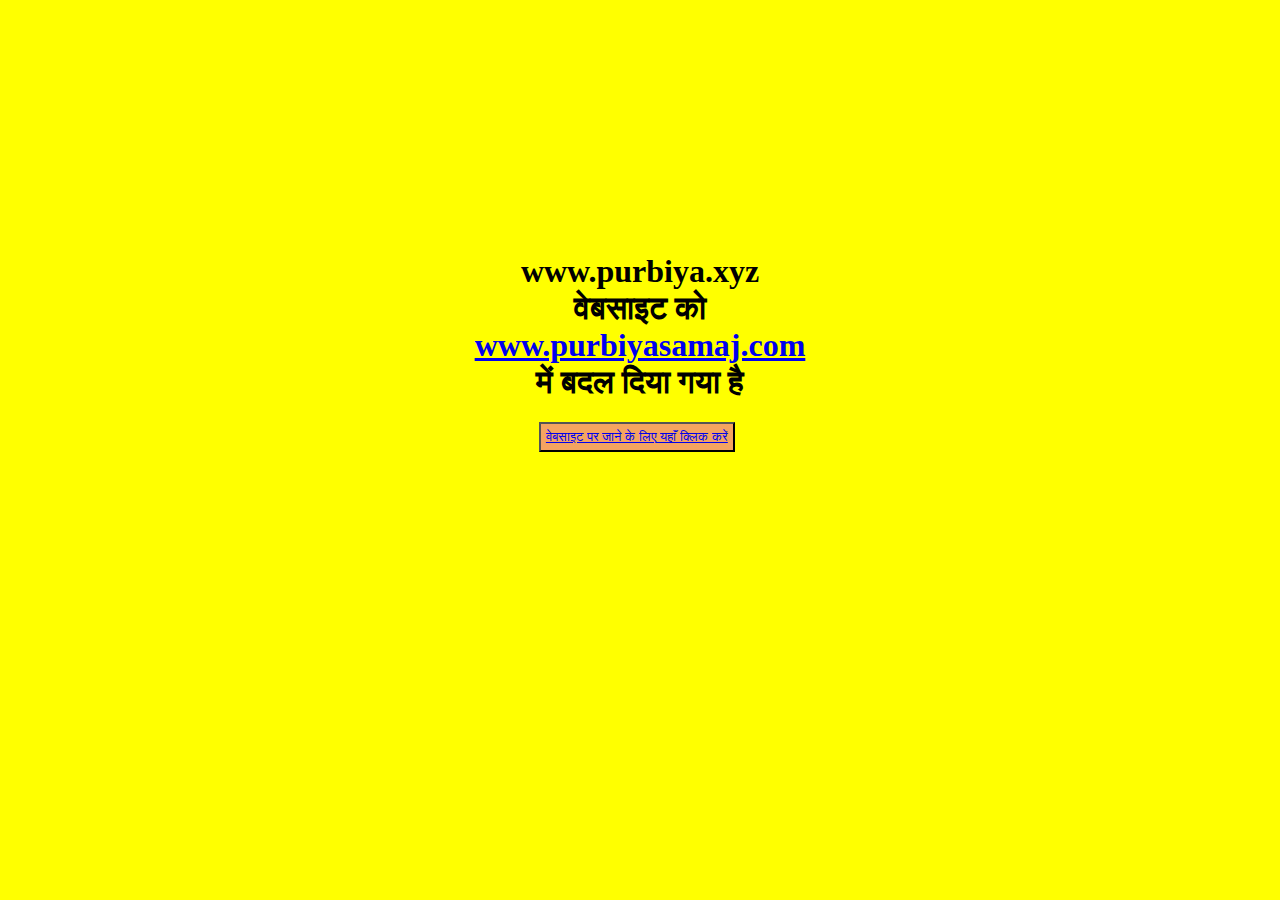
==== commit 523a8d11: "Update index.htm" ====
--- a/index.htm
+++ b/index.htm
@@ -1,1443 +1,21 @@
- <!DOCTYPE html>
+<!DOCTYPE html>
 <html>
 <head>
-	<meta http-equiv="Content-Type" content="text/html; charset=utf-8" />
-    <meta name="keywords" content="" />
-    <meta name="description" content="" />
-    <meta name="generator" content="Rvglobalsoft" />
-    <meta charset="utf-8">
-    <meta name="viewport" content="width=device-width, initial-scale=1">
-	<title>
-		धनगर पूर्बिया गाडरी समाज
-	</title>
-	<link rel="stylesheet" href="https://stackpath.bootstrapcdn.com/bootstrap/4.4.1/css/bootstrap.min.css" integrity="sha384-Vkoo8x4CGsO3+Hhxv8T/Q5PaXtkKtu6ug5TOeNV6gBiFeWPGFN9MuhOf23Q9Ifjh" crossorigin="anonymous">
-	<link rel="stylesheet" type="text/css" href="https://maxcdn.bootstrapcdn.com/bootstrap/3.3.5/css/bootstrap.min.css">
-	<link rel="stylesheet" type="text/css" href="https://maxcdn.bootstrapcdn.com/font-awesome/4.4.0/css/font-awesome.min.css">
-	<link href="http://fonts.googleapis.com/css?family=Lato:300,400,700,300italic,400italic,700italic" rel="stylesheet" type="text/css">
+	<title>धनगर पूर्बिया गाडरी समाज</title>
 	<style type="text/css">
-
-		.des{
-			text-align: center;
-			color:#35d6db;
-			font-size: 22px;
+		body {
+			background-color: yellow;
 		}
-		.new {
-			margin-top: 0px;
-			margin-bottom: 1 style="margin-bottom:10px"0px;
+		h1 {
+			margin-top: 20%;
 		}
-		body {
-			background-color: purple;
-		}
-		.badge {
-			margin-left: 30px;
-			background-color: blue;
-		}
-		.container  {
-			background-color: green;
-		}
-		.navbar-nav>li>a {
-			
-			padding-top:  5px;
-			padding-bottom: 5px;
-		}
-		.nav-item-float {
-			float: right;
-		}
-		.jumbotron {
-			background-image: linear-gradient(rgba(0,0,0,0.5), rgba(0,0,0,0.5)), url('https://peoplegroupsindia.com/wp-content/uploads/2014/02/gadaria.jpg');
-			background-size: cover;
-    		background-position: center;
-			color: orange;
-		}
-		.jumbotron-jum{
-			
-			background-color:green; 
-		}
-
-		ul {
-			float: left;
-		}
-		
-		.vinu {
-		    
-		    color: #e0db4c;
-		    
-		}
-
-		li:hover,.btn:hover {
-		    border: 1px solid grey;
-		    background-color:orange;
-		}
-		
-		.myimage{
-			object-fit: cover;
-		}
-		li {
-			float: left;
-			overflow: hidden;
-			white-space: nowrap;
-			position: fixed;
-		}
-
-.bg-danger {
-    background-color: #ad8684!important;
-}
-		.bg-danger{
-  color: #9e9eb8;
-}
 	</style>
-
-
 </head>
 <body>
-	<div class="container" >
-	<nav style="background-color: #9e9eb8;" class="navbar navbar-expand-xl navbar-light bg-danger" >
-	  <a class="navbar-brand" href="#">
-	  	<img src="logo.jpg" width="100" height="35" class="d-inline-block align-top" alt="">
-    	
-	  </a>
-	  <button  class="navbar-toggler" type="button" data-toggle="collapse" data-target="#navbarTogglerDemo02" aria-controls="navbarTogglerDemo02" aria-expanded="false" aria-label="Toggle navigation">
-	    <span  class="navbar-toggler-icon"></span>
-	  </button>
-
-	  <div class="collapse navbar-collapse" id="navbarTogglerDemo02">
-	    <ul class="btn-group nav navbar-nav  mr-auto mt-2 mt-lg-0 ">
-	      <li class="nav-item active  badge badge-pill badge-primary ">
-	        <a class="nav-link" href="index.htm">होम<span class="sr-only">(current)</span></a>
-	      </li>
-	      <li class="nav-item  badge badge-pill badge-primary">
-	        	<a class="nav-link" href="https://docs.google.com/forms/d/e/1FAIpQLSdgQY71Kf5b3zTRkGKBUYD_nmzQ7bQ1qxtcFpOqt_Q1fuN0rw/viewform?usp=sf_link">सुझाव</a>
-	        </li>
-	      	<li class="nav-item badge badge-pill badge-primary">
-	        	<a class="nav-link" href="vivah.htm">विवाह-सम्बंधित</a>
-	      	</li>
-	    </ul>
-	  </div>
-</nav>
-	</div>
-
-	<div class="container">
-		<div class="jumbotron">
-			
-			<h1>धनगर पूर्बिया गाडरी समाज</h1>
-			<p style="color: red">क्या आप पूर्बिया समाज को जानना चाहते हैं?</p>
-			<div class="vinu">
-				<p>
-					इसे धनगर पूर्बिया गाडरी समाज के लिए
-					बनाया गया है।धनगर पूर्बिया गाडरी समाज
-					के विकास के लिए हम सभी को एकजुट 
-					होना होगा।हमारा उद्देश्य है कि हम सभी 
-					को अपने समाज के साथ-साथ देश के 
-					विकास में भी भाग लेना चाहिए।यहां आप
-					अपनी राय भी साझा कर सकते हैं और 
-					यह भी देख सकते हैं कि लोग इसके बारे
-					में क्या सोचते हैं।<br>
-					<div class="des">
-					लोग जाति में पिछड़े हुए नहीं होते हैं,</br>
-        			बल्कि वे सोच में पिछड़े हुए होते हैं।</div>
-				</p>
-			</div>
-			
-	</div>
-		</div> 
-		
-
-	</div>
-	<hr>
-	<div class="container ">
-		<h1 style="color: orange ;text-align: center;">
-			सहयोग देने के लिए धन्यवाद
-		</h1>
-		<div class="jumbotron-jum" style="border:10px solid #820045 ;margin-top: 10px;margin-bottom: 10px;padding-top: 10px;padding-left: 10px;padding-right: 10px;padding-bottom: 10px">
-			<div class="row" >
-				<div class="col-sm-4 d-flex justify-content-center" style="padding-bottom: 10px">
-					<video  controls width="320" height="240">
-					  <source src="m1.mp4" type="video/mp4">
-					  <source src="m1.ogg" type="video/ogg">
-					  Your browser does not support the video tag.
-					</video>
-				</div>
-
-				<div class="col-sm-4 d-flex justify-content-center" style="padding-bottom: 10px">
-					<video  controls width="320" height="240">
-					  <source src="m2.mp4" type="video/mp4">
-					  <source src="m2.ogg" type="video/ogg">
-					  Your browser does not support the video tag.
-					</video>
-				</div>
-
-				<div class="col-sm-4 d-flex justify-content-center" style="padding-bottom: 10px">
-					<video  controls width="320" height="240">
-					  <source src="m3.mp4" type="video/mp4">
-					  <source src="m3.ogg" type="video/ogg">
-					  Your browser does not support the video tag.
-					</video>
-				</div>
-
-			</div>
-			
-		</div>
-	</div>
-<hr>
-	<div class="container" >
-	<h1 style="color: orange ;text-align: center;">
-कोरोना फाइटर बहनें
-</h1>
-	<div class="jumbotron-jum" style="border:10px solid #820045 ;margin-top: 10px;margin-bottom: 10px;padding-top: 10px;padding-left: 10px;padding-right: 10px;padding-bottom: 10px">
-		<div class="row" >
-			<div class="col-xs-6 pink" >
-				<div class=" thumbnail"  >
-					<img  src="cf1.jpg" >
-				</div>
-			</div>
-			<div class="col-xs-6 pink" >
-				<div class=" thumbnail" >
-					<img  src="cf2.jpg" >
-				</div>
-			</div>
-		</div>
-		<div class="row" >
-			<div class="col-xs-6 pink" >
-				<div class=" thumbnail"  >
-					<img  src="cf3.jpg" >
-				</div>
-			</div>
-			<div class="col-xs-6 pink" >
-				<div class=" thumbnail" >
-					<img  src="cf4.jpg" >
-				</div>
-			</div>
-		</div>
-		<div class="row" >
-			<div class="col-xs-6 pink" >
-				<div class=" thumbnail"  >
-					<img  src="cf5.jpg" >
-				</div>
-			</div>
-			<div class="col-xs-6 pink" >
-				<div class=" thumbnail" >
-					<img  src="cf6.jpg" >
-				</div>
-			</div>
-		</div>
-		<div class="row" >
-			<div class="col-xs-6 pink" >
-				<div class=" thumbnail"  >
-					<img  src="cf7.jpg" >
-				</div>
-			</div>
-			<div class="col-xs-6 pink" >
-				<div class=" thumbnail" >
-					<img  src="cf8.jpg" >
-				</div>
-			</div>
-		</div>
-		<div class="row" >
-			<div class="col-xs-6 pink" >
-				<div class=" thumbnail"  >
-					<img  src="cf9.jpg" >
-				</div>
-			</div>
-			<div class="col-xs-6 pink" >
-				<div class=" thumbnail" >
-					<img  src="cf10.jpg" >
-				</div>
-			</div>
-		</div>
-	</div>
-</div>
-<hr>
-
-	<div class="container">
-		<h1 style="color: orange ;text-align: center;">पूर्बिया गाडरी शिक्षा क्लब</h1>
-			<div class="row" style="border:10px solid #820045 ;margin-top: 10px;margin-bottom: 10px;padding-top: 10px;padding-left: 10px;padding-right: 10px;padding-bottom: 10px">
-				<div class="jumbotron-jum" >
-				<p style="font-size: 18px;color: #a3084b ; padding:5px;border:2px solid red; ">
-					
-				हमारी जाति अभी भी पिछड़ी हुई क्यों है?
-        		इसका कारण यह है कि सभी में प्रतिभा है, 
-        		लेकिन उचित मार्गदर्शन नहीं मिल रहा है।
-        		हमारी जाति में मौजूद सभी बुराइयों का विरोध करके इसे दूर नहीं किया जा सकता है। ऐसा करने से लोगों के बीच केवल नकारात्मकता बढ़ेगी। लेकिन इसे शिक्षा द्वारा आसानी से हटाया जा सकता है। हमें अपनी जाति के अधिक से अधिक बच्चों को शिक्षित करना होगा तब सभी बुराइयाँ अपने आप दूर हो जाएंगी।
-
-			</p>
-				<div class="new">
-					<div class="col-sm-2 col-xs-6 d-flex justify-content-center">
-						<button type="button" class="btn btn-info " style="margin-bottom:10px">
-							<a style="color: black" href="http://2.bp.blogspot.com/_pgDbOKSC9m8/TD_ZyOPcrbI/AAAAAAAAAVA/2P8wEmWgMsU/s1600/1B671604.gif">करियर चार्ट</a></button>
-					</div>
-				</div>
-				<div class="new">
-					<div class="col-sm-2 col-xs-6 d-flex justify-content-center">
-						<button type="button" class="btn btn-info " style="margin-bottom:10px">
-							<a style="color: black" href="https://www.india.gov.in/">ऑफिशियल वेबसाइट</a></button>
-					</div>
-				</div>
-				<div class="new">
-					<div class="col-sm-2 col-xs-6 d-flex justify-content-center">
-						<button type="button" class="btn btn-info " style="margin-bottom:10px">
-							<a style="color: black" href="https://hindi.careerindia.com/">शिक्षा संबंधित समाचार</a></button>
-					</div>
-				</div>
-				<div class="new">
-					<div class="col-sm-2 col-xs-6 d-flex justify-content-center">
-						<button type="button" class="btn btn-info " style="margin-bottom:10px">
-							<a style="color: black"  href="https://docs.google.com/forms/d/e/1FAIpQLSebfFGw_oZbVqnNqlGzLQJbXN8m7iPFEjqWKoOCPTDL9_7Jjg/viewform?usp=sf_link">करियर गाइडेंस</a></button>
-					</div>
-				</div>
-				<div class="new">
-					<div class="col-sm-2 col-xs-6 d-flex justify-content-center">
-						<button type="button" class="btn btn-info " style="margin-bottom:10px">
-							<a style="color: black"  href="https://rkalert.in/shiksha-jagat-samachar/">शिक्षा जगत समाचार</a></button>
-					</div>
-				</div>
-				<div class="new">
-					<div class="col-sm-2 col-xs-6 d-flex justify-content-center">
-						<button type="button" class="btn btn-info " style="margin-bottom:10px">
-							<a style="color: black"  href="https://www.sarkariyojnaa.com/">सरकारी योजना लिस्ट</a></button>
-					</div>
-				</div>
-				<div class="new">
-					<div class="col-sm-2 col-xs-6 d-flex justify-content-center">
-						<button type="button" class="btn btn-info " style="margin-bottom:10px">
-							<a style="color: black"  href="https://www.rightrasta.com/">नौकरी वैकेंसी</a></button>
-					</div>
-				</div>
-				<div class="new">
-					<div class="col-sm-2 col-xs-6 d-flex justify-content-center">
-						<button type="button" class="btn btn-info " style="margin-bottom:10px">
-							<a style="color: black"  href="http://epaper.patrika.com/">ई-पेपर</a></button>
-					</div>
-				</div>
-				<div class="new">
-					<div class="col-sm-2 col-xs-6 d-flex justify-content-center">
-						<button type="button" class="btn btn-info " style="margin-bottom:10px">
-							<a style="color: black"  href="https://kisansamadhan.com/">किसान समाधान</a></button>
-					</div>
-				</div>
-				<div class="new">
-					<div class="col-sm-2 col-xs-6 d-flex justify-content-center">
-						<button type="button" class="btn btn-info " style="margin-bottom:10px">
-							<a style="color: black"  href="https://agmarknet.gov.in/">किसान मंडी</a></button>
-					</div>
-				</div>
-				<div class="new">
-					<div class="col-sm-2 col-xs-6 d-flex justify-content-center">
-						<button type="button" class="btn btn-info " style="margin-bottom:10px">
-							<a style="color: black"  href="https://www.nic.in/">राष्ट्रीय सूचना केंद्र</a></button>
-					</div>
-				</div>
-				<div class="new">
-					<div class="col-sm-2 col-xs-6 d-flex justify-content-center">
-						<button type="button" class="btn btn-info " style="margin-bottom:10px">
-							<a style="color: black"  href="https://docs.google.com/forms/d/e/1FAIpQLSdgQY71Kf5b3zTRkGKBUYD_nmzQ7bQ1qxtcFpOqt_Q1fuN0rw/viewform?usp=sf_link">सुझाव</a></button>
-					</div>
-				</div>
-			</div>
-			</div>
-	</div>
-	<hr>
-		<div class="container">
-    <h1 style="color: orange ;text-align: center; ">क्लब सदस्य</h1>
-    <div class="jumbotron-jum" style="border:10px solid #820045 ;margin-top: 10px;margin-bottom: 10px;padding-top: 10px;padding-left: 10px;padding-right: 10px;padding-bottom: 10px">
-      
-      <div class="card-deck">
-        <div class="card">
-          <img src="clb1.jpg" class="card-img-top" alt="...">
-          <div class="card-body">
-            <h5 class="card-title">राजू लाल पूर्बिया</h5>
-            <p class="card-text">
-            	भीलवाड़ा, राजस्थान<br>
-            	व्हाट्सएप नं- 99835 75282
-            </p>
-          </div>
-        </div>
-        <div class="card">
-          <img src="clb2.jpg" class="card-img-top" alt="...">
-          <div class="card-body">
-            <h5 class="card-title">सुरेश पुरबिया</h5>
-            <p class="card-text">
-            	राजसमंद, राजस्थान<br>
-            	व्हाट्सएप नं- 99290 45212
-            </p>
-          </div>
-          
-        </div>
-        <div class="card">
-          <img src="clb3.jpg" class="card-img-top" alt="...">
-          <div class="card-body">
-            <h5 class="card-title">सी.एल. गाडरी</h5>
-            <p class="card-text">
-            	भीलवाड़ा, राजस्थान<br>
-            	व्हाट्सएप नं- 99294 50168
-            </p>
-          </div>
-          
-        </div>
-        <div class="card">
-          <img src="clb4.jpg" class="card-img-top" alt="...">
-          <div class="card-body">
-            <h5 class="card-title">उदय लाल पूर्बिया</h5>
-            <p class="card-text">
-            	s/o प्रताप लाल पूर्बिया<br>
-            	चावण्डिया,राजसमंद (राजस्थान )<br>
-            	व्हाट्सएप नं- 9950649402
-            </p>
-          </div>
-          
-        </div>
-        <div class="card">
-          <img src="clb5.jpg" class="card-img-top" alt="...">
-          <div class="card-body">
-            <h5 class="card-title">Componder R.L.poorbiya</h5>
-            <p class="card-text">
-            	Aloli teh. Sahara <br>
-            	Dist.bhilwara<br>
-            	व्हाट्सएप नं- 8386976437
-            </p>
-          </div>
-          
-        </div>
-
-
-    </div>      
-    </div>
-  </div>
-<hr>
-		<div class="container" >
-    <h1 style="color: orange ;text-align: center; ">अध्यक्ष और उनके विचार</h1>
-    <div class="jumbotron-jum" style="border:10px solid #820045 ;margin-top: 10px;margin-bottom: 10px;padding-top: 10px;padding-left: 10px;padding-right: 10px;padding-bottom: 10px">
-      
-      <div class="card-deck">
-        <div class="card">
-          <img src="adyks1.jpg" class="card-img-top" alt="...">
-          <div class="card-body">
-            <h5 class="card-title">पंकज रेकवार धनगर पुर्बिया<br>
-अध्यक्ष<br>
-धनगर पूर्बिया युवा सेवा समिति मंदसौर मध्यप्रदेश</h5>
-            <p class="card-text">में पंकज रेकवार धनगर पुरबिया मंदसौर मध्यप्रदेश आप सभी वरिष्ठजनों से निवेदन पूर्वक एक आग्रह करना चाहता हु की इस वेबसाइट का जो माध्यम है उससे संबंधित एक मेरा छोटा सा सुझाव है ।अभी वर्तमान समय मे पूरे भारत देश मे कोरोना महामारी का प्रकोप चल रहा है और इस प्रकोप में कई लोग इस जंग से लड़ रहे है ।यह लड़ाई किसी व्यक्ति की नही है इसमें सभी शासकीय अधिकारी कर्मचारी के साथ कुछ अपनी समाज के कोरोना योद्धा भी है कोई पुलिस विभाग ,स्वास्थ विभाग ,निगमकर्मी ,सोसायटी ,बैंकों में ,बिजली विभाग में एवं ऐसी बहुत सी शासकीय व अर्धशासकीय सेवा में लगे हए सभी अपने कर्तव्य का पालन करते हुए अपने घर परिवार को छोड़कर अपनी जान को जोखिम में डालकर दिन रात अपनी ड्यूटी कर रहे । उन्हें भी इस वेबसाइट के माध्यम से किस प्रकार इस जंग में वह अपना कर्तव्य निभा रहे है उनकी भी यह एक प्रतिभा है जो इस समय वह अपने देश के लिए खड़े है ।एक एक कर सभी योद्धाओं को प्रतिदिन हम हमारी धनगर पूर्बिया युवा सेवा समिति के माध्यम से उनके कार्य को हम मध्यप्रदेश में सांझा कर रहे हैं। 
-इस का परिणाम बहुत अच्छा होगा और उन सभी योद्धाओं का भी होंसला बुलन्द होगा ।बस यही एक छोटा सा विनय है मेरा<br>
-
-जय देवनारायण<br>
-
-आओ मिलकर साथ चले और समाज का नाम रोशन करें</p>
-          </div>
-        </div>
-        <div class="card">
-          <img src="adyks2.jpg" alt="...">
-          <div class="card-body">
-            <h5 class="card-title">उमेश पुरबिया <br>
-            	जिला संयोजक भीलवाड़ा <br>
-            पुरबिया गाडरी महासभा</h5>
-            <p class="card-text">आज तक भीलवाड़ा जिले में पुरबिया गाडरी समाज से कोई भी समाज जन कोरोना पॉजिटिव या लक्षण की जानकारी नहीं है लगभग सभी को जागरूक कर रहे है कि नए व्यक्ति के संपर्क में नहीं आए और बाहर जाकर आए हाथ सैनिटाइजर या  साबुन से धौऐ बगैर काम के बाहर ना निकले सभी युवा कार्यकर्ता यह  लगभग सभी समाज जन को जागरूक करने का काम कर रहे हैं</p>
-          </div>
-          
-        </div>
-        <div class="card">
-          <img src="https://us.123rf.com/450wm/mialima/mialima1603/mialima160300025/55096766-stock-vector-male-user-icon-isolated-on-a-white-background-account-avatar-for-web-user-profile-picture-unknown-ma.jpg?ver=6" class="card-img-top" alt="...">
-          <div class="card-body">
-            <h5 class="card-title">Card title</h5>
-            <p class="card-text">This is a wider card with supporting text below as a natural lead-in to additional content. This card has even longer content than the first to show that equal height action.</p>
-          </div>
-          
-        </div>
-    </div>      
-    </div>
-  </div>
-
-  <hr>
-		<div class="container">
-			<h1 style="color: orange ;text-align: center;">सदस्य</h1>
-			<div style="background-color: pink" class="jumbotron-jum">
-				<div style="background-color: purple;padding-bottom: 2px;border-bottom: 1px solid black;border-top: 1px solid black;" class="row no-gutters">
-					<div style="background-color: #f58e87" class="col-xs-1">
-						Sr
-					</div>
-					<div style="background-color: #ecf587" class="col-xs-3">
-						नाम
-					</div>
-					<div style="background-color: #5ce6e1" class="col-xs-3">
-						व्यवसाय
-					</div>
-					<div style="background-color: #ff96ad" class="col-xs-2">
-						मोबाइल
-					</div>
-					<div style="background-color: #a19e0a" class="col-xs-3">
-						पता					
-					</div>				
-				</div>
-				<div style="background-color: purple ;padding-bottom: 2px;font-size: 12px;font-weight: 900;border-bottom: 1px solid green"class="row no-gutters">
-					<div style="background-color: #f58e87" class="col-xs-1">
-						1
-					</div>
-					<div style="background-color: #ecf587" class="col-xs-3">
-						LADULAL PURBIYA
-					</div>
-					<div style="background-color: #5ce6e1" class="col-xs-3">
-						CLOTH MARCHENT
-					</div>
-					<div style="background-color: #ff96ad" class="col-xs-2">
-						8087366375
-					</div>
-					<div style="background-color: #a19e0a" class="col-xs-3">
-						diyas,bhilwara
-					</div>				
-				</div>
-				<div style="background-color: purple ;padding-bottom: 2px;font-size: 12px;font-weight: 900;border-bottom: 1px solid green"class="row no-gutters">
-					<div style="background-color: #f58e87" class="col-xs-1">
-						2
-					</div>
-					<div style="background-color: #ecf587" class="col-xs-3">
-						Amar chand purbiya
-					</div>
-					<div style="background-color: #5ce6e1" class="col-xs-3">
-						Teacher
-					</div>
-					<div style="background-color: #ff96ad" class="col-xs-2">
-						
-					</div>
-					<div style="background-color: #a19e0a" class="col-xs-3">
-						Kapasan			
-					</div>				
-				</div>
-				<div style="background-color: purple ;padding-bottom: 2px;font-size: 12px;font-weight: 900;border-bottom: 1px solid green"class="row no-gutters">
-					<div style="background-color: #f58e87" class="col-xs-1">
-						3
-					</div>
-					<div style="background-color: #ecf587" class="col-xs-3">
-						Kishan Purbiya
-					</div>
-					<div style="background-color: #5ce6e1" class="col-xs-3">
-						D pharmacy
-					</div>
-					<div style="background-color: #ff96ad" class="col-xs-2">
-						
-					</div>
-					<div style="background-color: #a19e0a" class="col-xs-3">
-						biliya,bhilwara			
-					</div>				
-				</div>
-				<div style="background-color: purple ;padding-bottom: 2px;font-size: 12px;font-weight: 900;border-bottom: 1px solid green"class="row no-gutters">
-					<div style="background-color: #f58e87" class="col-xs-1">
-						4
-					</div>
-					<div style="background-color: #ecf587" class="col-xs-3">
-						Shiv lal Gadri
-					</div>
-					<div style="background-color: #5ce6e1" class="col-xs-3">
-						Technician electrical
-					</div>
-					<div style="background-color: #ff96ad" class="col-xs-2">
-						
-					</div>
-					<div style="background-color:#a19e0a" class="col-xs-3">
-						Kotri,bhilwara			
-					</div>				
-				</div>
-				<div style="background-color: purple ;padding-bottom: 2px;font-size: 12px;font-weight: 900;border-bottom: 1px solid green"class="row no-gutters">
-					<div style="background-color: #f58e87" class="col-xs-1">
-						5
-					</div>
-					<div style="background-color: #ecf587" class="col-xs-3">
-						UDAI LAL PURBIYA
-					</div>
-					<div style="background-color: #5ce6e1" class="col-xs-3">
-						Student
-					</div>
-					<div style="background-color: #ff96ad" class="col-xs-2">
-						
-					</div>
-					<div style="background-color:#a19e0a" class="col-xs-3">
-						NIKUMBH chittorghar			
-					</div>				
-				</div>
-				<div style="background-color: purple ;padding-bottom: 2px;font-size: 12px;font-weight: 900;border-bottom: 1px solid green"class="row no-gutters">
-					<div style="background-color: #f58e87" class="col-xs-1">
-						6
-					</div>
-					<div style="background-color: #ecf587" class="col-xs-3">
-						Totaram riyar
-					</div>
-					<div style="background-color: #5ce6e1" class="col-xs-3">
-						Nagar Pararishad badawada waal apretar
-					</div>
-					<div style="background-color: #ff96ad" class="col-xs-2">
-						9713955229
-					</div>
-					<div style="background-color:#a19e0a" class="col-xs-3">
-						103,Ward-8,badawada,joara			
-					</div>				
-				</div>
-				<div style="background-color: purple ;padding-bottom: 2px;font-size: 12px;font-weight: 900;border-bottom: 1px solid green"class="row no-gutters">
-					<div style="background-color: #f58e87" class="col-xs-1">
-						7
-					</div>
-					<div style="background-color: #ecf587" class="col-xs-3">
-						अशोक पवार सन ऑफ बाबूलाल पवार
-					</div>
-					<div style="background-color: #5ce6e1" class="col-xs-3">
-						सबमर्सिबल रिपेयर
-					</div>
-					<div style="background-color: #ff96ad" class="col-xs-2">
-						
-					</div>
-					<div style="background-color:#a19e0a" class="col-xs-3">
-						धीरज शाह नगर गली नंबर 3 रतलाम मध्य प्रदेश
-					</div>				
-				</div>
-				<div style="background-color: purple ;padding-bottom: 2px;font-size: 12px;font-weight: 900;border-bottom: 1px solid green"class="row no-gutters">
-					<div style="background-color: #f58e87" class="col-xs-1">
-						8
-					</div>
-					<div style="background-color: #ecf587" class="col-xs-3">
-						Rohit Raikwar
-					</div>
-					<div style="background-color: #5ce6e1" class="col-xs-3">
-						Lab Technician
-					</div>
-					<div style="background-color: #ff96ad" class="col-xs-2">
-						
-					</div>
-					<div style="background-color:#a19e0a" class="col-xs-3">
-						Dhangar Mohalla Balaganj Mandsaur
-					</div>				
-				</div>
-				<div style="background-color: purple ;padding-bottom: 2px;font-size: 12px;font-weight: 900;border-bottom: 1px solid green"class="row no-gutters">
-					<div style="background-color: #f58e87" class="col-xs-1">
-						9
-					</div>
-					<div style="background-color: #ecf587" class="col-xs-3">
-						Jeevanlal Panwar
-					</div>
-					<div style="background-color: #5ce6e1" class="col-xs-3">
-						Librarian
-					</div>
-					<div style="background-color: #ff96ad" class="col-xs-2">
-						
-					</div>
-					<div style="background-color:#a19e0a" class="col-xs-3">
-						Rituraj Colony  street no 1, Sanjeet Road Mandsaur (MP)
-					</div>				
-				</div>
-				<div style="background-color: purple ;padding-bottom: 2px;font-size: 12px;font-weight: 900;border-bottom: 1px solid green"class="row no-gutters">
-					<div style="background-color: #f58e87" class="col-xs-1">
-						10
-					</div>
-					<div style="background-color: #ecf587" class="col-xs-3">
-						Sunil raikwar
-					</div>
-					<div style="background-color: #5ce6e1" class="col-xs-3">
-						Private employee
-					</div>
-					<div style="background-color: #ff96ad" class="col-xs-2">
-						
-					</div>
-					<div style="background-color:#a19e0a" class="col-xs-3">
-						Dhangar mohalla balaganj mandsaur madhya pradesh 458002
-					</div>				
-				</div>
-				<div style="background-color: purple ;padding-bottom: 2px;font-size: 12px;font-weight: 900;border-bottom: 1px solid green"class="row no-gutters">
-					<div style="background-color: #f58e87" class="col-xs-1">
-						11
-					</div>
-					<div style="background-color: #ecf587" class="col-xs-3">
-						Jagdish sankla
-					</div>
-					<div style="background-color: #5ce6e1" class="col-xs-3">
-						job
-					</div>
-					<div style="background-color: #ff96ad" class="col-xs-2">
-						
-					</div>
-					<div style="background-color:#a19e0a" class="col-xs-3">
-						Sanjit naka arora colony mandsaur madhye predesh
-					</div>				
-				</div>
-				<div style="background-color: purple ;padding-bottom: 2px;font-size: 12px;font-weight: 900;border-bottom: 1px solid green"class="row no-gutters">
-					<div style="background-color: #f58e87" class="col-xs-1">
-						12
-					</div>
-					<div style="background-color: #ecf587" class="col-xs-3">
-						Navin Devra
-					</div>
-					<div style="background-color: #5ce6e1" class="col-xs-3">
-						Government job
-					</div>
-					<div style="background-color: #ff96ad" class="col-xs-2">
-						
-					</div>
-					<div style="background-color:#a19e0a" class="col-xs-3">
-						Ratlam
-					</div>				
-				</div>
-				<div style="background-color: purple ;padding-bottom: 2px;font-size: 12px;font-weight: 900;border-bottom: 1px solid green"class="row no-gutters">
-					<div style="background-color: #f58e87" class="col-xs-1">
-						13
-					</div>
-					<div style="background-color: #ecf587" class="col-xs-3">
-						PURAN MAL PURBIYA
-					</div>
-					<div style="background-color: #5ce6e1" class="col-xs-3">
-						 self employer
-					</div>
-					<div style="background-color: #ff96ad" class="col-xs-2">
-						
-					</div>
-					<div style="background-color:#a19e0a" class="col-xs-3">
-						Purbiya mohala chawndiya
-					</div>				
-				</div>
-				<div style="background-color: purple ;padding-bottom: 2px;font-size: 12px;font-weight: 900;border-bottom: 1px solid green"class="row no-gutters">
-					<div style="background-color: #f58e87" class="col-xs-1">
-						14
-					</div>
-					<div style="background-color: #ecf587" class="col-xs-3">
-						Kaluram moyal
-					</div>
-					<div style="background-color: #5ce6e1" class="col-xs-3">
-						Govt jab p.g. callage mandsaur mp.
-					</div>
-					<div style="background-color: #ff96ad" class="col-xs-2">
-						
-					</div>
-					<div style="background-color:#a19e0a" class="col-xs-3">
-						Dangar mohala mds.
-					</div>				
-				</div>
-				<div style="background-color: purple ;padding-bottom: 2px;font-size: 12px;font-weight: 900;border-bottom: 1px solid green"class="row no-gutters">
-					<div style="background-color: #f58e87" class="col-xs-1">
-						15
-					</div>
-					<div style="background-color: #ecf587" class="col-xs-3">
-						Jeevan devda
-					</div>
-					<div style="background-color: #5ce6e1" class="col-xs-3">
-						Schools work
-					</div>
-					<div style="background-color: #ff96ad" class="col-xs-2">
-						7742286888
-					</div>
-					<div style="background-color:#a19e0a" class="col-xs-3">
-						Begun
-					</div>				
-				</div>
-				<div style="background-color: purple ;padding-bottom: 2px;font-size: 12px;font-weight: 900;border-bottom: 1px solid green"class="row no-gutters">
-					<div style="background-color: #f58e87" class="col-xs-1">
-						16
-					</div>
-					<div style="background-color: #ecf587" class="col-xs-3">
-						MAHESH PAL
-					</div>
-					<div style="background-color: #5ce6e1" class="col-xs-3">
-						STUDENT
-					</div>
-					<div style="background-color: #ff96ad" class="col-xs-2">
-						7415382268
-					</div>
-					<div style="background-color:#a19e0a" class="col-xs-3">
-						NEEMUCH
-					</div>				
-				</div>
-				<div style="background-color: purple ;padding-bottom: 2px;font-size: 12px;font-weight: 900;border-bottom: 1px solid green"class="row no-gutters">
-					<div style="background-color: #f58e87" class="col-xs-1">
-						17
-					</div>
-					<div style="background-color: #ecf587" class="col-xs-3">
-						Hemant रड़ा
-					</div>
-					<div style="background-color: #5ce6e1" class="col-xs-3">
-						एजेंट
-					</div>
-					<div style="background-color: #ff96ad" class="col-xs-2">
-						7722816656
-					</div>
-					<div style="background-color:#a19e0a" class="col-xs-3">
-						संजीत नाका मयूर कॉलोनी गली न.3 मन्दसौर
-					</div>				
-				</div>
-				<div style="background-color: purple ;padding-bottom: 2px;font-size: 12px;font-weight: 900;border-bottom: 1px solid green"class="row no-gutters">
-					<div style="background-color: #f58e87" class="col-xs-1">
-						18
-					</div>
-					<div style="background-color: #ecf587" class="col-xs-3">
-						Kailash Chandra  purbiya Hada
-					</div>
-					<div style="background-color: #5ce6e1" class="col-xs-3">
-						Patrol  pamp par selsman
-					</div>
-					<div style="background-color: #ff96ad" class="col-xs-2">
-						7232844805
-					</div>
-					<div style="background-color:#a19e0a" class="col-xs-3">
-						Chavandiya  gram panchayat dhanereya
-					</div>				
-				</div>
-				<div style="background-color: purple ;padding-bottom: 2px;font-size: 12px;font-weight: 900;border-bottom: 1px solid green"class="row no-gutters">
-					<div style="background-color: #f58e87" class="col-xs-1">
-						19
-					</div>
-					<div style="background-color: #ecf587" class="col-xs-3">
-						RADHESHYAM GADRI{Moyal_Sab}
-					</div>
-					<div style="background-color: #5ce6e1" class="col-xs-3">
-						Hero fincorp (two wheeler)
-					</div>
-					<div style="background-color: #ff96ad" class="col-xs-2">
-						9166106350
-					</div>
-					<div style="background-color:#a19e0a" class="col-xs-3">
-						1299,gadri mohalla mandal
-					</div>				
-				</div>
-				<div style="background-color: purple ;padding-bottom: 2px;font-size: 12px;font-weight: 900;border-bottom: 1px solid green"class="row no-gutters">
-					<div style="background-color: #f58e87" class="col-xs-1">
-						20
-					</div>
-					<div style="background-color: #ecf587" class="col-xs-3">
-						Balkishan purbiya Riyar
-					</div>
-					<div style="background-color: #5ce6e1" class="col-xs-3">
-						Employe (Jindal saw Ltd) 
-					</div>
-					<div style="background-color: #ff96ad" class="col-xs-2">
-						8107567500
-					</div>
-					<div style="background-color:#a19e0a" class="col-xs-3">
-						Kotdi post Dariba vaya pur Dist Bhilwara 
-					</div>				
-				</div>
-				<div style="background-color: purple ;padding-bottom: 2px;font-size: 12px;font-weight: 900;border-bottom: 1px solid green"class="row no-gutters">
-					<div style="background-color: #f58e87" class="col-xs-1">
-						21
-					</div>
-					<div style="background-color: #ecf587" class="col-xs-3">
-						Mukesh purbiya
-					</div>
-					<div style="background-color: #5ce6e1" class="col-xs-3">
-						Royalty
-					</div>
-					<div style="background-color: #ff96ad" class="col-xs-2">
-						9001476078
-					</div>
-					<div style="background-color:#a19e0a" class="col-xs-3">
-						Pansal 
-					</div>				
-				</div>
-				<div style="background-color: purple ;padding-bottom: 2px;font-size: 12px;font-weight: 900;border-bottom: 1px solid green"class="row no-gutters">
-					<div style="background-color: #f58e87" class="col-xs-1">
-						22
-					</div>
-					<div style="background-color: #ecf587" class="col-xs-3">
-						Jitendra Kumar Purbiya Moyal
-					</div>
-					<div style="background-color: #5ce6e1" class="col-xs-3">
-						Finance & Petrolpump
-					</div>
-					<div style="background-color: #ff96ad" class="col-xs-2">
-						9784008774
-					</div>
-					<div style="background-color:#a19e0a" class="col-xs-3">
-						1817,Meja Road Naher Ke Pass,Mandal,Bhilwara
-					</div>				
-				</div>
-				<div style="background-color: purple ;padding-bottom: 2px;font-size: 12px;font-weight: 900;border-bottom: 1px solid green"class="row no-gutters">
-					<div style="background-color: #f58e87" class="col-xs-1">
-						23
-					</div>
-					<div style="background-color: #ecf587" class="col-xs-3">
-						Bheru Lal puriya Sankhala
-					</div>
-					<div style="background-color: #5ce6e1" class="col-xs-3">
-						HZl dariba mine
-					</div>
-					<div style="background-color: #ff96ad" class="col-xs-2">
-						9660534514
-					</div>
-					<div style="background-color:#a19e0a" class="col-xs-3">
-						Ward no.10 purbiya mohalla chawandiya 
-					</div>				
-				</div>
-				<div style="background-color: purple ;padding-bottom: 2px;font-size: 12px;font-weight: 900;border-bottom: 1px solid green"class="row no-gutters">
-					<div style="background-color: #f58e87" class="col-xs-1">
-						24
-					</div>
-					<div style="background-color: #ecf587" class="col-xs-3">
-						Jeetmal Gadri HADA
-					</div>
-					<div style="background-color: #5ce6e1" class="col-xs-3">
-						SRG HOUSING FINANCE LTD (senior sales manager)
-					</div>
-					<div style="background-color: #ff96ad" class="col-xs-2">
-						9782808143
-					</div>
-					<div style="background-color:#a19e0a" class="col-xs-3">
-						Gandhi nagar gadri khera bhilwara
-					</div>				
-				</div>
-				<div style="background-color: purple ;padding-bottom: 2px;font-size: 12px;font-weight: 900;border-bottom: 1px solid green"class="row no-gutters">
-					<div style="background-color: #f58e87" class="col-xs-1">
-						25
-					</div>
-					<div style="background-color: #ecf587" class="col-xs-3">
-						RADHE SHYAM thaga lal Purbiya Hada
-					</div>
-					<div style="background-color: #5ce6e1" class="col-xs-3">
-						Rediment shop
-					</div>
-					<div style="background-color: #ff96ad" class="col-xs-2">
-						9511863923
-					</div>
-					<div style="background-color:#a19e0a" class="col-xs-3">
-						Sayla Bhilwara  Rj. At RATNAGIRI  maharashtra 
-					</div>				
-				</div>
-				<div style="background-color: purple ;padding-bottom: 2px;font-size: 12px;font-weight: 900;border-bottom: 1px solid green"class="row no-gutters">
-					<div style="background-color: #f58e87" class="col-xs-1">
-						26
-					</div>
-					<div style="background-color: #ecf587" class="col-xs-3">
-						Gopal Gadri Riyar
-					</div>
-					<div style="background-color: #5ce6e1" class="col-xs-3">
-						Agriculture
-					</div>
-					<div style="background-color: #ff96ad" class="col-xs-2">
-						9636443416
-					</div>
-					<div style="background-color:#a19e0a" class="col-xs-3">
-						Driba kotri bhilwara
-					</div>				
-				</div>
-				<div style="background-color: purple ;padding-bottom: 2px;font-size: 12px;font-weight: 900;border-bottom: 1px solid green"class="row no-gutters">
-					<div style="background-color: #f58e87" class="col-xs-1">
-						27
-					</div>
-					<div style="background-color: #ecf587" class="col-xs-3">
-						Lehru lal purbiya Baniya
-					</div>
-					<div style="background-color: #5ce6e1" class="col-xs-3">
-						Pvt job
-					</div>
-					<div style="background-color: #ff96ad" class="col-xs-2">
-						
-					</div>
-					<div style="background-color:#a19e0a" class="col-xs-3">
-						Mandal
-					</div>				
-				</div>
-				<div style="background-color: purple ;padding-bottom: 2px;font-size: 12px;font-weight: 900;border-bottom: 1px solid green"class="row no-gutters">
-					<div style="background-color: #f58e87" class="col-xs-1">
-						28
-					</div>
-					<div style="background-color: #ecf587" class="col-xs-3">
-						LALA RAM PURBIYA RIYAR
-					</div>
-					<div style="background-color: #5ce6e1" class="col-xs-3">
-						RESTORATION
-					</div>
-					<div style="background-color: #ff96ad" class="col-xs-2">
-						9928081005
-						6377614498
-					</div>
-					<div style="background-color:#a19e0a" class="col-xs-3">
-						VILL. -KOTRI POST-DARIBA VAYA-PUR TEH. &DIST.BHILWARA RAJASTHAN
-					</div>				
-				</div>
-				<div style="background-color: purple ;padding-bottom: 2px;font-size: 12px;font-weight: 900;border-bottom: 1px solid green"class="row no-gutters">
-					<div style="background-color: #f58e87" class="col-xs-1">
-						29
-					</div>
-					<div style="background-color: #ecf587" class="col-xs-3">
-						Goverdhan lal Sappa
-					</div>
-					<div style="background-color: #5ce6e1" class="col-xs-3">
-						Teaching
-					</div>
-					<div style="background-color: #ff96ad" class="col-xs-2">
-						9001079524
-					</div>
-					<div style="background-color:#a19e0a" class="col-xs-3">
-						Chawandiya rajsamand
-					</div>				
-				</div>
-				<div style="background-color: purple ;padding-bottom: 2px;font-size: 12px;font-weight: 900;border-bottom: 1px solid green"class="row no-gutters">
-					<div style="background-color: #f58e87" class="col-xs-1">
-						30
-					</div>
-					<div style="background-color: #ecf587" class="col-xs-3">
-						RADHEYSHYAM PURBIYA panwar
-					</div>
-					<div style="background-color: #5ce6e1" class="col-xs-3">
-						electrical 
-					</div>
-					<div style="background-color: #ff96ad" class="col-xs-2">
-						7737650641
-					</div>
-					<div style="background-color:#a19e0a" class="col-xs-3">
-						Naya sameliya
-					</div>				
-				</div>
-				<div style="background-color: purple ;padding-bottom: 2px;font-size: 12px;font-weight: 900;border-bottom: 1px solid green"class="row no-gutters">
-					<div style="background-color: #f58e87" class="col-xs-1">
-						31
-					</div>
-					<div style="background-color: #ecf587" class="col-xs-3">
-						Prakash purbiya Pawar
-					</div>
-					<div style="background-color: #5ce6e1" class="col-xs-3">
-						Student
-					</div>
-					<div style="background-color: #ff96ad" class="col-xs-2">
-						6378493999
-					</div>
-					<div style="background-color:#a19e0a" class="col-xs-3">
-						Pur bhilwara rajasthan
-					</div>				
-				</div>
-				<div style="background-color: purple ;padding-bottom: 2px;font-size: 12px;font-weight: 900;border-bottom: 1px solid green"class="row no-gutters">
-					<div style="background-color: #f58e87" class="col-xs-1">
-						32
-					</div>
-					<div style="background-color: #ecf587" class="col-xs-3">
-						Shankar lal purbiya Hada
-					</div>
-					<div style="background-color: #5ce6e1" class="col-xs-3">
-						Pvt job
-					</div>
-					<div style="background-color: #ff96ad" class="col-xs-2">
-						8947053147
-					</div>
-					<div style="background-color:#a19e0a" class="col-xs-3">
-						Village Pansal, Bhilwara 
-					</div>				
-				</div>
-				<div style="background-color: purple ;padding-bottom: 2px;font-size: 12px;font-weight: 900;border-bottom: 1px solid green"class="row no-gutters">
-					<div style="background-color: #f58e87" class="col-xs-1">
-						33
-					</div>
-					<div style="background-color: #ecf587" class="col-xs-3">
-						Gopal purbiya Hada
-					</div>
-					<div style="background-color: #5ce6e1" class="col-xs-3">
-						Mechanic
-					</div>
-					<div style="background-color: #ff96ad" class="col-xs-2">
-						7425954420
-					</div>
-					<div style="background-color:#a19e0a" class="col-xs-3">
-						Gandhinagar BHILWARA 
-					</div>				
-				</div>
-				<div style="background-color: purple ;padding-bottom: 2px;font-size: 12px;font-weight: 900;border-bottom: 1px solid green"class="row no-gutters">
-					<div style="background-color: #f58e87" class="col-xs-1">
-						34
-					</div>
-					<div style="background-color: #ecf587" class="col-xs-3">
-						Kishan Lal purbiya Kachwho
-					</div>
-					<div style="background-color: #5ce6e1" class="col-xs-3">
-						Official work
-					</div>
-					<div style="background-color: #ff96ad" class="col-xs-2">
-						9351209210
-					</div>
-					<div style="background-color:#a19e0a" class="col-xs-3">
-						Chandriya chittor garh
-					</div>				
-				</div>
-				<div style="background-color: purple ;padding-bottom: 2px;font-size: 12px;font-weight: 900;border-bottom: 1px solid green"class="row no-gutters">
-					<div style="background-color: #f58e87" class="col-xs-1">
-						35
-					</div>
-					<div style="background-color: #ecf587" class="col-xs-3">
-						R.L.poorbiya
-					</div>
-					<div style="background-color: #5ce6e1" class="col-xs-3">
-						Componder 
-					</div>
-					<div style="background-color: #ff96ad" class="col-xs-2">
-						8386976437
-					</div>
-					<div style="background-color:#a19e0a" class="col-xs-3">
-						Aloli teh. Sahara Dist.bhilwara
-					</div>				
-				</div>
-				<div style="background-color: purple ;padding-bottom: 2px;font-size: 12px;font-weight: 900;border-bottom: 1px solid green"class="row no-gutters">
-					<div style="background-color: #f58e87" class="col-xs-1">
-						36
-					</div>
-					<div style="background-color: #ecf587" class="col-xs-3">
-						Shanti lal purbiya Chouhan 
-					</div>
-					<div style="background-color: #5ce6e1" class="col-xs-3">
-						Driving 
-					</div>
-					<div style="background-color: #ff96ad" class="col-xs-2">
-						7726080325
-					</div>
-					<div style="background-color:#a19e0a" class="col-xs-3">
-						Ghosunda Chittorgarh Rajasthan 
-					</div>				
-				</div>
-				<div style="background-color: purple ;padding-bottom: 2px;font-size: 12px;font-weight: 900;border-bottom: 1px solid green"class="row no-gutters">
-					<div style="background-color: #f58e87" class="col-xs-1">
-						37
-					</div>
-					<div style="background-color: #ecf587" class="col-xs-3">
-						Suresh Gadri Sankhla
-					</div>
-					<div style="background-color: #5ce6e1" class="col-xs-3">
-						Student
-					</div>
-					<div style="background-color: #ff96ad" class="col-xs-2">
-						8854890270
-					</div>
-					<div style="background-color:#a19e0a" class="col-xs-3">
-						Ram Nagar bhilwara raj.
-					</div>				
-				</div>
-				<div style="background-color: purple ;padding-bottom: 2px;font-size: 12px;font-weight: 900;border-bottom: 1px solid green"class="row no-gutters">
-					<div style="background-color: #f58e87" class="col-xs-1">
-						38
-					</div>
-					<div style="background-color: #ecf587" class="col-xs-3">
-						Umesh purbiya रियार
-					</div>
-					<div style="background-color: #5ce6e1" class="col-xs-3">
-						Farmer
-					</div>
-					<div style="background-color: #ff96ad" class="col-xs-2">
-						9829635256
-					</div>
-					<div style="background-color:#a19e0a" class="col-xs-3">
-						 गाडरी मोहल्ला ग्राम कोटडी पंचायत दरीबा भीलवाड़ा 102 चर्च रोड आजाद नगर भीलवाड़ा 
-					</div>				
-				</div>
-				<div style="background-color: purple ;padding-bottom: 2px;font-size: 12px;font-weight: 900;border-bottom: 1px solid green"class="row no-gutters">
-					<div style="background-color: #f58e87" class="col-xs-1">
-						39
-					</div>
-					<div style="background-color: #ecf587" class="col-xs-3">
-						Adv.Pinku Purbiya Hada
-					</div>
-					<div style="background-color: #5ce6e1" class="col-xs-3">
-						advocacy 
-					</div>
-					<div style="background-color: #ff96ad" class="col-xs-2">
-						
-					</div>
-					<div style="background-color:#a19e0a" class="col-xs-3">
-						Biliya khurd, pur road, bhilwara  
-					</div>				
-				</div>
-				<div style="background-color: purple ;padding-bottom: 2px;font-size: 12px;font-weight: 900;border-bottom: 1px solid green"class="row no-gutters">
-					<div style="background-color: #f58e87" class="col-xs-1">
-						40
-					</div>
-					<div style="background-color: #ecf587" class="col-xs-3">
-						Chhiter Gadri Baniya
-					</div>
-					<div style="background-color: #5ce6e1" class="col-xs-3">
-						Bank
-					</div>
-					<div style="background-color: #ff96ad" class="col-xs-2">
-						9929450168
-					</div>
-					<div style="background-color:#a19e0a" class="col-xs-3">
-						Pansal Bhilwara
-					</div>				
-				</div>
-				<div style="background-color: purple ;padding-bottom: 2px;font-size: 12px;font-weight: 900;border-bottom: 1px solid green"class="row no-gutters">
-					<div style="background-color: #f58e87" class="col-xs-1">
-						41
-					</div>
-					<div style="background-color: #ecf587" class="col-xs-3">
-						पंकज रेकवार धनगर पूर्बिया रेकवार (रियार)
-					</div>
-					<div style="background-color: #5ce6e1" class="col-xs-3">
-						समाज सेवा व कृषि उपज मंडी मंदसौर तुलावटी
-					</div>
-					<div style="background-color: #ff96ad" class="col-xs-2">
-						9229438390
-					</div>
-					<div style="background-color:#a19e0a" class="col-xs-3">
-						धनगर मोहल्ला बालागंज पायगा मंदसौर मध्यप्रदेश
-					</div>				
-				</div>
-				<div style="background-color: purple ;padding-bottom: 2px;font-size: 12px;font-weight: 900;border-bottom: 1px solid green"class="row no-gutters">
-					<div style="background-color: #f58e87" class="col-xs-1">
-						42
-					</div>
-					<div style="background-color: #ecf587" class="col-xs-3">
-						Maina Gadri Moyal
-					</div>
-					<div style="background-color: #5ce6e1" class="col-xs-3">
-						Student
-					</div>
-					<div style="background-color: #ff96ad" class="col-xs-2">
-						
-					</div>
-					<div style="background-color:#a19e0a" class="col-xs-3">
-						 Mandal,Bhlwara
-					</div>				
-				</div>
-				<div style="background-color: purple ;padding-bottom: 2px;font-size: 12px;font-weight: 900;border-bottom: 1px solid green"class="row no-gutters">
-					<div style="background-color: #f58e87" class="col-xs-1">
-						43
-					</div>
-					<div style="background-color: #ecf587" class="col-xs-3">
-						Vishnu Gadri Sankhla
-					</div>
-					<div style="background-color: #5ce6e1" class="col-xs-3">
-						Student
-					</div>
-					<div style="background-color: #ff96ad" class="col-xs-2">
-						
-					</div>
-					<div style="background-color:#a19e0a" class="col-xs-3">
-						Bagore,Bhilwara
-					</div>				
-				</div>
-				<div style="background-color: purple ;padding-bottom: 2px;font-size: 12px;font-weight: 900;border-bottom: 1px solid green"class="row no-gutters">
-					<div style="background-color: #f58e87" class="col-xs-1">
-						44
-					</div>
-					<div style="background-color: #ecf587" class="col-xs-3">
-						Udai Lal Purbiya Sankhla
-					</div>
-					<div style="background-color: #5ce6e1" class="col-xs-3">
-						Computer Opretor
-					</div>
-					<div style="background-color: #ff96ad" class="col-xs-2">
-						9950649402
-					</div>
-					<div style="background-color:#a19e0a" class="col-xs-3">
-						Chawndiya,Rajsamand 
-					</div>				
-				</div>
-				<div style="background-color: purple ;padding-bottom: 2px;font-size: 12px;font-weight: 900;border-bottom: 1px solid green"class="row no-gutters">
-					<div style="background-color: #f58e87" class="col-xs-1">
-						45
-					</div>
-					<div style="background-color: #ecf587" class="col-xs-3">
-						DEVENDRA HADA
-					</div>
-					<div style="background-color: #5ce6e1" class="col-xs-3">
-						Privet Nokari
-					</div>
-					<div style="background-color: #ff96ad" class="col-xs-2">
-						7509691418
-					</div>
-					<div style="background-color:#a19e0a" class="col-xs-3">
-						Mig First 09Gandhinagar Mandsaur
-					</div>				
-				</div>
-				<div style="background-color: purple ;padding-bottom: 2px;font-size: 12px;font-weight: 900;border-bottom: 1px solid green"class="row no-gutters">
-					<div style="background-color: #f58e87" class="col-xs-1">
-						46
-					</div>
-					<div style="background-color: #ecf587" class="col-xs-3">
-						Radhe Shyam Purbiya सांखला
-					</div>
-					<div style="background-color: #5ce6e1" class="col-xs-3">
-						Teacher
-					</div>
-					<div style="background-color: #ff96ad" class="col-xs-2">
-						9983974974
-					</div>
-					<div style="background-color:#a19e0a" class="col-xs-3">
-						Bhimgarh 
-					</div>				
-				</div>
-				<div style="background-color: purple ;padding-bottom: 2px;font-size: 12px;font-weight: 900;border-bottom: 1px solid green"class="row no-gutters">
-					<div style="background-color: #f58e87" class="col-xs-1">
-						47
-					</div>
-					<div style="background-color: #ecf587" class="col-xs-3">
-						Vinod Dhangar Raikwar(Riyar)
-					</div>
-					<div style="background-color: #5ce6e1" class="col-xs-3">
-						Job 
-					</div>
-					<div style="background-color: #ff96ad" class="col-xs-2">
-						9352111283
-					</div>
-					<div style="background-color:#a19e0a" class="col-xs-3">
-						Present add. Azad nagar, Bhilwara  (Raj) - permanent Add. Dhangar Mohalla, Gandhi choraha, Mandsaur  (MP)
-					</div>				
-				</div>
-				<div style="background-color: purple ;padding-bottom: 2px;font-size: 12px;font-weight: 900;border-bottom: 1px solid green"class="row no-gutters">
-					<div style="background-color: #f58e87" class="col-xs-1">
-						
-					</div>
-					<div style="background-color: #ecf587" class="col-xs-3">
-						
-					</div>
-					<div style="background-color: #5ce6e1" class="col-xs-3">
-						
-					</div>
-					<div style="background-color: #ff96ad" class="col-xs-2">
-						
-					</div>
-					<div style="background-color:#a19e0a" class="col-xs-3">
-						 
-					</div>				
-				</div>
-
-
-				
-				
-			</div>
-			<div style="margin-top: 10px;margin-bottom: 10px;">
-				<p >
-					अगर आप चाहते हैं कि आपका नाम वेबसाइट पर दिखाया जाए, तो नीचे दिए गए लिंक पर क्लिक करके इस फॉर्म को भरें।
-					<div  class="col-xs-12 d-flex justify-content-center ">
-						<button style="margin-bottom: 10px;" type="button" class="btn btn-info ">
-							<a style="color: black" href="https://docs.google.com/forms/d/e/1FAIpQLSfBySpkeiEa_rfr9eduOrtqx753oel82TytHTq2KJF735VEew/viewform?usp=sf_link">क्लिक करें</a></button>
-					</div>
-
-				</p>
-			</div>
-		</div>
-	
-
-<hr>
-	
-	<div class="container ">
-	<h1 style="color: orange ;text-align: center;">कार्यक्रम और प्रतिस्पर्धा
-</h1>	
-		<div class="row d-flex justify-content-center"  >
-			<div class="col-xs-10 " style="border:10px solid #820045 ;margin-top: 10px;margin-bottom: 10px;padding-top: 10px;padding-bottom: 10px">
-				<div id="carouselExampleInterval" class="carousel slide" data-ride="carousel">
-				<div class="carousel-inner">
-				    <div class="carousel-item active" data-interval="1000">
-				      <img width="100px" src="msabha.jpg" class="d-block w-100" alt="...">
-				    </div>
-				    <div class="carousel-item" data-interval="2000">
-				      <img width="100px" src="khel.jpg" class="d-block w-100" alt="...">
-				    </div>
-				    <div class="carousel-item" data-interval="2000">
-				      <img width="100px" src="sam.jpg" class="d-block w-100" alt="...">
-				    </div>
-				    <div class="carousel-item" data-interval="2000">
-				      <img width="100px" src="ahmd.jpg" class="d-block w-100" alt="...">
-				    </div>
-				    <div class="carousel-item">
-				      <img width="100px" src="sans.jpg" class="d-block w-100" alt="...">
-				    </div>
-				  </div>
-				  <a class="carousel-control-prev" href="#carouselExampleInterval" role="button" data-slide="prev">
-				    <span class="carousel-control-prev-icon" aria-hidden="true"></span>
-				    <span class="sr-only">Previous</span>
-				  </a>
-				  <a class="carousel-control-next" href="#carouselExampleInterval" role="button" data-slide="next">
-				    <span class="carousel-control-next-icon" aria-hidden="true"></span>
-				    <span class="sr-only">Next</span>
-				  </a>
-				</div>
-			</div>
-			
-			
-		</div>
-	</div>
-<hr>
-<div class="container" >
-	<h1 style="color: orange ;text-align: center;">गैलरी
-</h1>
-	<div class="jumbotron-jum" style="border:10px solid #820045 ;margin-top: 10px;margin-bottom: 10px;padding-top: 10px;padding-left: 10px;padding-right: 10px;padding-bottom: 10px">
-		<div class="row" >
-			<div class="col-sm-4 pink" >
-				<div class=" thumbnail"  >
-					<img  src="a.jpg" >
-				</div>
-			</div>
-			<div class="col-sm-4 pink" >
-				<div class=" thumbnail" >
-					<img  src="b.jpg" >
-				</div>
-			</div>
-			<div class="col-sm-4 pink" >
-				<div class=" thumbnail" >
-					<img  src="c.jpg" >
-				</div>
-			</div>
-		</div>
-		<div class="row">
-			<div class="col-sm-4 pink" >
-				<div class=" thumbnail" >
-					<img  src="d.jpg" >
-				</div>
-			</div>
-			<div class="col-sm-4 pink" >
-				<div class=" thumbnail" >
- <img src="e.jpg">
-				</div>
-			</div>
-			<div class="col-sm-4 pink" >
-				<div class=" thumbnail" >
-					<img   src="f.jpg">
-				</div>
-			</div>
-		</div>
-		<div class="row">
-			<div class="col-sm-4 pink" >
-				<div class=" thumbnail" >
-				  <img src="g.jpg">
-				</div>
-			</div>
-			<div class="col-sm-4 pink" >
-				<div class=" thumbnail" > <img src="h.jpg">
-				</div>
-			</div>
-			<div class="col-sm-4 pink" >
-				<div class=" thumbnail" >
-				  <img src="i.jpg">
-				</div>
-			</div>
-		</div>
-	</div>
-</div>
-<hr>
-<div class="container">
-			<h1 style="text-align: center;color: orange">संपर्क करें</h1>
-				    <div class="row" style="border:10px solid #820045 ;margin-top: 10px;margin-bottom: 10px;padding-top: 10px;padding-left: 10px;padding-right: 10px;padding-bottom: 10px">
-					    <div class="col-sm-4" style="background-color: orange;">
-					        <h2 class="">पूर्बिया गाडरी शिक्षा क्लब</h2>
-					        <p class="">भीलवाड़ा<br>
-									        	राजस्थान<br>
-												ईमेल-rkpur2@gmail.com<br>
-						</div>
-						<div class="col-sm-8">
-							<p>
-								जिस प्रकार हम उपजातियों,
-						        गोत्रों में विभाजित हैं उससे दिन-प्रतिदिन
-						        समाज मे एक खाई बनती चली जा रही
-						        है जिससे कि समाज बिखरता चला जा 
-						        रहा है।
-						        आज कई लोग अपनी जाति छुपाने
-						        का प्रयास करते हैं।कभी खुद को राजपूत
-						        बताते हैं तो कभी गुर्जर।खुद को धनगर-
-						        गड़रिया कहलाने में शर्म महसूस करते हैं।
-						        क्यों भाई ?
-						        क्यों वास्तविकता से दूर भागते हो ?
-						        क्या अपनी जाति का वर्तमान कमजोर स्थिति
-						        मे है यह देखकर हीनभावना से ग्रसित हो ?
-						        आखिर क्यों यह हीनभावना है ?
-						        हम विश्व निर्माता भेड़पालक लोग हैं।<br>
-								मेरे अकेल के प्रयास से समाज नही बदल
-								सकता है लेकिन में कोशिश इसलिये करता
-								हु क्योकि पानी मे हलचल मचाने के लिए
-								एक पत्थर ही काफी है।
-							</p>
-						</div>
-					</div>
-		</div>
-		
-	<script src="https://code.jquery.com/jquery-3.4.1.slim.min.js" integrity="sha384-J6qa4849blE2+poT4WnyKhv5vZF5SrPo0iEjwBvKU7imGFAV0wwj1yYfoRSJoZ+n" crossorigin="anonymous"></script>
-	<script src="https://cdn.jsdelivr.net/npm/popper.js@1.16.0/dist/umd/popper.min.js" integrity="sha384-Q6E9RHvbIyZFJoft+2mJbHaEWldlvI9IOYy5n3zV9zzTtmI3UksdQRVvoxMfooAo" crossorigin="anonymous"></script>
-	<script src="https://stackpath.bootstrapcdn.com/bootstrap/4.4.1/js/bootstrap.min.js" integrity="sha384-wfSDF2E50Y2D1uUdj0O3uMBJnjuUD4Ih7YwaYd1iqfktj0Uod8GCExl3Og8ifwB6" crossorigin="anonymous"></script>
-
-
-	
-	</body>
-</html>	
-
+<h1 style="text-align: center;">www.purbiya.xyz <br>   वेबसाइट को   <br> <a href="http://purbiyasamaj.com/">www.purbiyasamaj.com</a>   <br> में बदल दिया गया है</h1>
+<button style="margin-left: 42%;margin-right: 42%;background-color:sandybrown;color:red;padding: 5px;">
+	<a href="http://purbiyasamaj.com/">
+		वेबसाइट पर जाने के लिए यहाँ क्लिक करें</a>
+</button>
+</body>
+</html>
